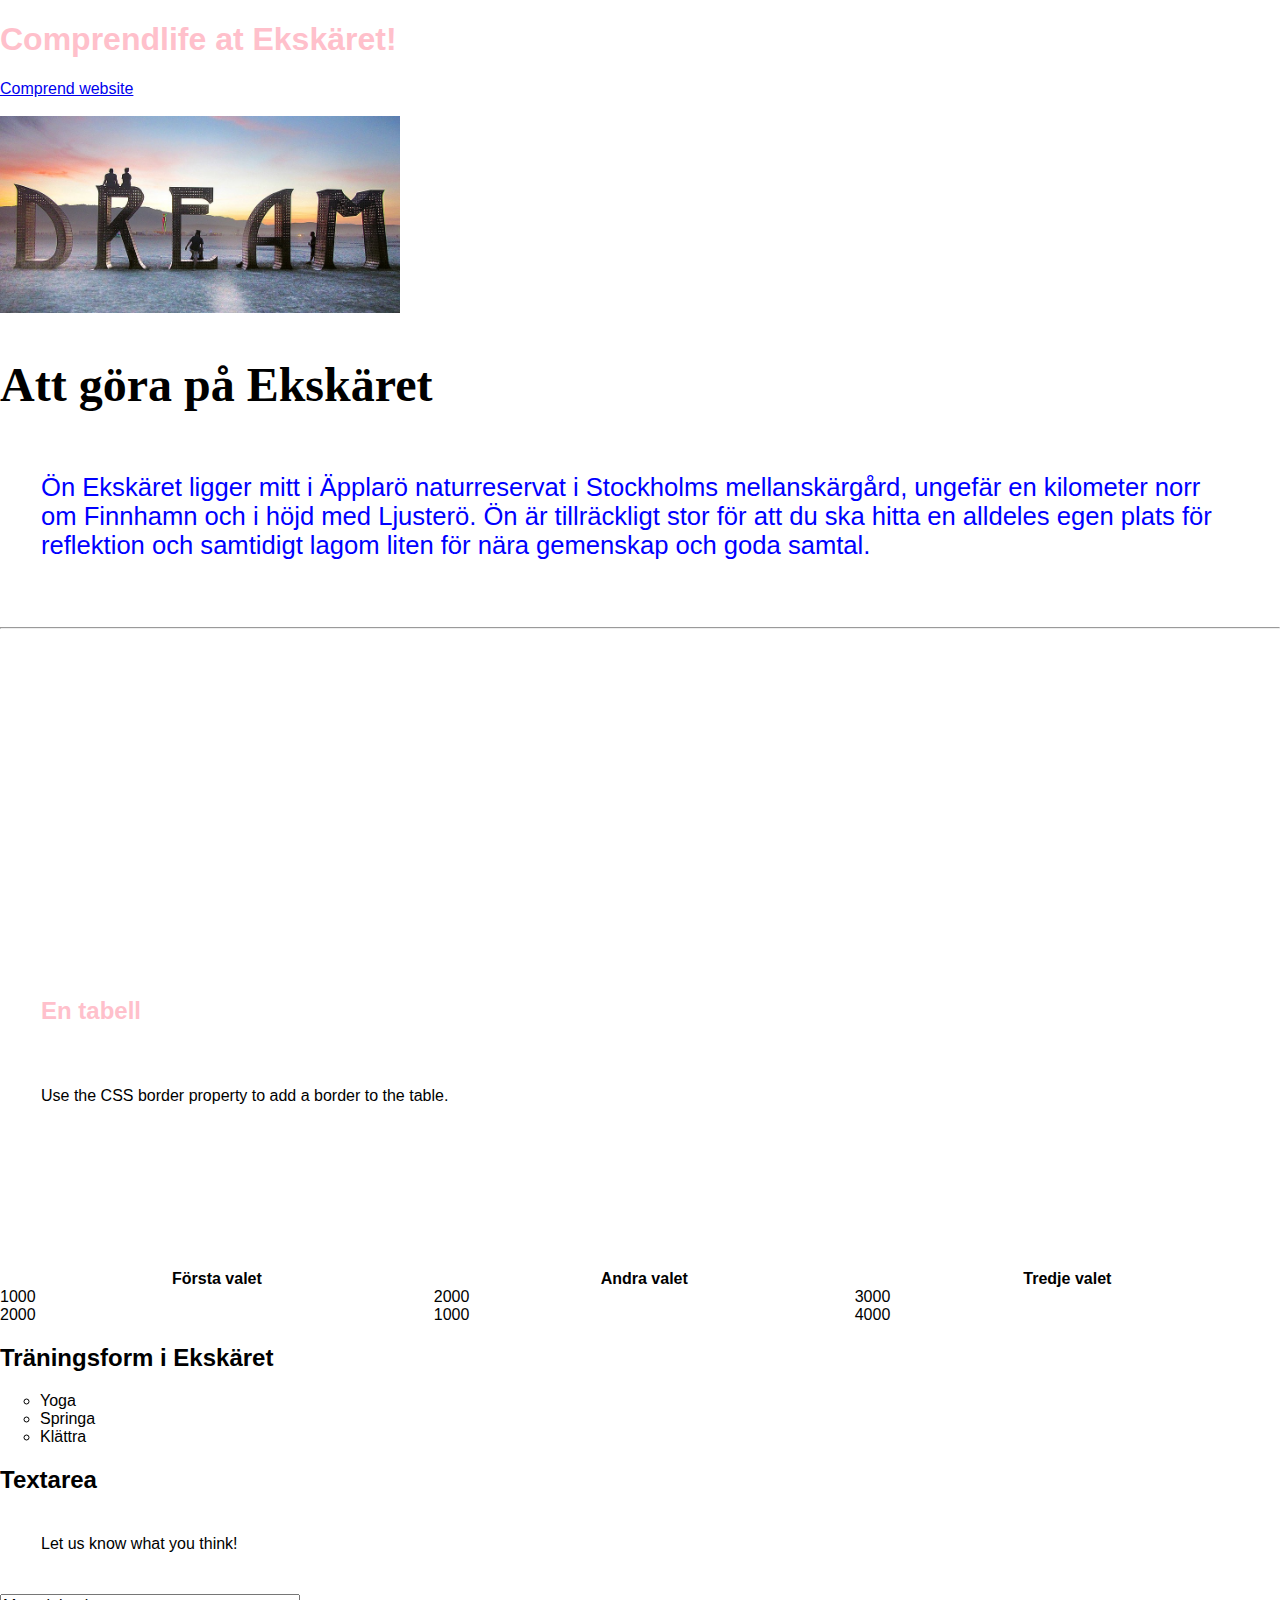
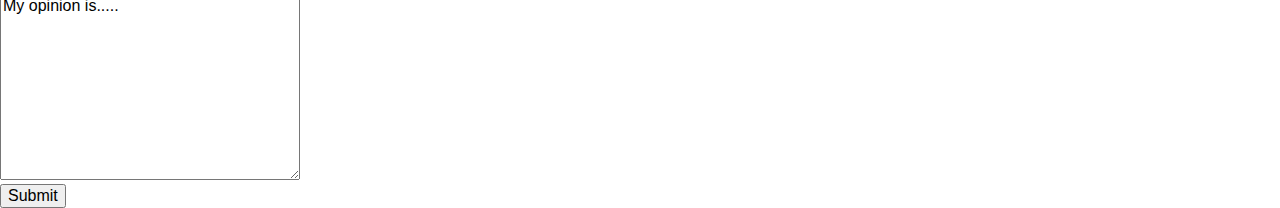
==== index.html @ ac06340a "hamster" ====
<!DOCTYPE html>
<html>
  <head>
    <meta charset="UTF-8">
    <!-- Enables the use of media querys -->
    <meta name="viewport" content="width=device-width, initial-scale=1">
    <!-- Style sheet from pure css to make styling easier -->
    <link rel="stylesheet" type="text/css" href="pure.css">
    <!-- Style sheet for your custom styles -->
    <link rel="stylesheet" type="text/css" href="styles.css">
    <title>Comprend code camp</title>
  </head>
  <body>
    <h1>Comprendlife at Ekskäret!</h1>
    <a href="https://www.comprend.com">Comprend website</a><br><br>
    <img class="littlehamster" src="./img/bild1.jpeg" alt="Dream"/>

    <h2 style="font-size:300%; font-family:verdana";>Att göra på Ekskäret</h2>
<p style="font-size:160%; color:blue";>Ön Ekskäret ligger mitt i Äpplarö naturreservat i Stockholms mellanskärgård, ungefär en kilometer norr om Finnhamn och i höjd med Ljusterö. Ön är tillräckligt stor för att du ska hitta en alldeles egen plats för reflektion och samtidigt lagom liten för nära gemenskap och goda samtal.</p>
<br>
<hr>
<iframe width="560" height="315" src="https://www.youtube.com/embed/zcGOoDThC1E?rel=0&amp;controls=0&amp;showinfo=0" frameborder="0" allow="autoplay; encrypted-media" allowfullscreen></iframe>
    <h2>
      <p class="pink">En tabell</p>
    </h2>
<p>Use the CSS border property to add a border to the table.</p>

<table style="width:100%">
  <tr>
    <p class="pink">
    <th>Första valet</th>
    <th>Andra valet</th>
    <th>Tredje valet</th>
  </p>
  </tr>
  <tr>
    <td>1000</td>
    <td>2000</td>
    <td>3000</td>
  </tr>
  <tr>
    <td>2000</td>
    <td>1000</td>
    <td>4000</td>
  </tr>

</table>
<h2>Träningsform i Ekskäret</h2>

<ul style="list-style-type:circle">
  <li>Yoga</li>
  <li>Springa</li>
  <li>Klättra</li>
</ul>

<h2>Textarea</h2>
<p>Let us know what you think!</p>

<form action="/action_page.php">
  <textarea name="message" rows="10" cols="30">My opinion is.....</textarea>
  <br>
  <input type="submit">
</form>
  </body>
</html>
---- pure.css ----
/*!
Pure v1.0.0
Copyright 2013 Yahoo!
Licensed under the BSD License.
https://github.com/yahoo/pure/blob/master/LICENSE.md
*/
/*!
normalize.css v^3.0 | MIT License | git.io/normalize
Copyright (c) Nicolas Gallagher and Jonathan Neal
*/
/*! normalize.css v3.0.3 | MIT License | github.com/necolas/normalize.css */

/**
 * 1. Set default font family to sans-serif.
 * 2. Prevent iOS and IE text size adjust after device orientation change,
 *    without disabling user zoom.
 */

html {
  font-family: sans-serif; /* 1 */
  -ms-text-size-adjust: 100%; /* 2 */
  -webkit-text-size-adjust: 100%; /* 2 */
}

/**
 * Remove default margin.
 */

body {
  margin: 0;
}
p {
  margin: 20px;
  padding: 20px;
  border: 1px solid #fff;
}
/* HTML5 display definitions
   ========================================================================== */

/**
 * Correct `block` display not defined for any HTML5 element in IE 8/9.
 * Correct `block` display not defined for `details` or `summary` in IE 10/11
 * and Firefox.
 * Correct `block` display not defined for `main` in IE 11.
 */

article,
aside,
details,
figcaption,
figure,
footer,
header,
hgroup,
main,
menu,
nav,
section,
summary {
  display: block;
}

/**
 * 1. Correct `inline-block` display not defined in IE 8/9.
 * 2. Normalize vertical alignment of `progress` in Chrome, Firefox, and Opera.
 */

audio,
canvas,
progress,
video {
  display: inline-block; /* 1 */
  vertical-align: baseline; /* 2 */
}

/**
 * Prevent modern browsers from displaying `audio` without controls.
 * Remove excess height in iOS 5 devices.
 */

audio:not([controls]) {
  display: none;
  height: 0;
}

/**
 * Address `[hidden]` styling not present in IE 8/9/10.
 * Hide the `template` element in IE 8/9/10/11, Safari, and Firefox < 22.
 */

[hidden],
template {
  display: none;
}

/* Links
   ========================================================================== */

/**
 * Remove the gray background color from active links in IE 10.
 */

a {
  background-color: transparent;
}

/**
 * Improve readability of focused elements when they are also in an
 * active/hover state.
 */

a:active,
a:hover {
  outline: 0;
}

/* Text-level semantics
   ========================================================================== */

/**
 * Address styling not present in IE 8/9/10/11, Safari, and Chrome.
 */

abbr[title] {
  border-bottom: 1px dotted;
}

/**
 * Address style set to `bolder` in Firefox 4+, Safari, and Chrome.
 */

b,
strong {
  font-weight: bold;
}

/**
 * Address styling not present in Safari and Chrome.
 */

dfn {
  font-style: italic;
}

/**
 * Address variable `h1` font-size and margin within `section` and `article`
 * contexts in Firefox 4+, Safari, and Chrome.
 */

h1 {
  font-size: 2em;
  margin: 0.67em 0;
}

/**
 * Address styling not present in IE 8/9.
 */

mark {
  background: #ff0;
  color: #000;
}

/**
 * Address inconsistent and variable font size in all browsers.
 */

small {
  font-size: 80%;
}

/**
 * Prevent `sub` and `sup` affecting `line-height` in all browsers.
 */

sub,
sup {
  font-size: 75%;
  line-height: 0;
  position: relative;
  vertical-align: baseline;
}

sup {
  top: -0.5em;
}

sub {
  bottom: -0.25em;
}

/* Embedded content
   ========================================================================== */

/**
 * Remove border when inside `a` element in IE 8/9/10.
 */

img {
  border: 0;
}

/**
 * Correct overflow not hidden in IE 9/10/11.
 */

svg:not(:root) {
  overflow: hidden;
}

/* Grouping content
   ========================================================================== */

/**
 * Address margin not present in IE 8/9 and Safari.
 */

figure {
  margin: 1em 40px;
}

/**
 * Address differences between Firefox and other browsers.
 */

hr {
  box-sizing: content-box;
  height: 0;
}

/**
 * Contain overflow in all browsers.
 */

pre {
  overflow: auto;
}

/**
 * Address odd `em`-unit font size rendering in all browsers.
 */

code,
kbd,
pre,
samp {
  font-family: monospace, monospace;
  font-size: 1em;
}

/* Forms
   ========================================================================== */

/**
 * Known limitation: by default, Chrome and Safari on OS X allow very limited
 * styling of `select`, unless a `border` property is set.
 */

/**
 * 1. Correct color not being inherited.
 *    Known issue: affects color of disabled elements.
 * 2. Correct font properties not being inherited.
 * 3. Address margins set differently in Firefox 4+, Safari, and Chrome.
 */

button,
input,
optgroup,
select,
textarea {
  color: inherit; /* 1 */
  font: inherit; /* 2 */
  margin: 0; /* 3 */
}

/**
 * Address `overflow` set to `hidden` in IE 8/9/10/11.
 */

button {
  overflow: visible;
}

/**
 * Address inconsistent `text-transform` inheritance for `button` and `select`.
 * All other form control elements do not inherit `text-transform` values.
 * Correct `button` style inheritance in Firefox, IE 8/9/10/11, and Opera.
 * Correct `select` style inheritance in Firefox.
 */

button,
select {
  text-transform: none;
}

/**
 * 1. Avoid the WebKit bug in Android 4.0.* where (2) destroys native `audio`
 *    and `video` controls.
 * 2. Correct inability to style clickable `input` types in iOS.
 * 3. Improve usability and consistency of cursor style between image-type
 *    `input` and others.
 */

button,
html input[type="button"], /* 1 */
input[type="reset"],
input[type="submit"] {
  -webkit-appearance: button; /* 2 */
  cursor: pointer; /* 3 */
}

/**
 * Re-set default cursor for disabled elements.
 */

button[disabled],
html input[disabled] {
  cursor: default;
}

/**
 * Remove inner padding and border in Firefox 4+.
 */

button::-moz-focus-inner,
input::-moz-focus-inner {
  border: 0;
  padding: 0;
}

/**
 * Address Firefox 4+ setting `line-height` on `input` using `!important` in
 * the UA stylesheet.
 */

input {
  line-height: normal;
}

/**
 * It's recommended that you don't attempt to style these elements.
 * Firefox's implementation doesn't respect box-sizing, padding, or width.
 *
 * 1. Address box sizing set to `content-box` in IE 8/9/10.
 * 2. Remove excess padding in IE 8/9/10.
 */

input[type="checkbox"],
input[type="radio"] {
  box-sizing: border-box; /* 1 */
  padding: 0; /* 2 */
}

/**
 * Fix the cursor style for Chrome's increment/decrement buttons. For certain
 * `font-size` values of the `input`, it causes the cursor style of the
 * decrement button to change from `default` to `text`.
 */

input[type="number"]::-webkit-inner-spin-button,
input[type="number"]::-webkit-outer-spin-button {
  height: auto;
}

/**
 * 1. Address `appearance` set to `searchfield` in Safari and Chrome.
 * 2. Address `box-sizing` set to `border-box` in Safari and Chrome.
 */

input[type="search"] {
  -webkit-appearance: textfield; /* 1 */
  box-sizing: content-box; /* 2 */
}

/**
 * Remove inner padding and search cancel button in Safari and Chrome on OS X.
 * Safari (but not Chrome) clips the cancel button when the search input has
 * padding (and `textfield` appearance).
 */

input[type="search"]::-webkit-search-cancel-button,
input[type="search"]::-webkit-search-decoration {
  -webkit-appearance: none;
}

/**
 * Define consistent border, margin, and padding.
 */

fieldset {
  border: 1px solid #c0c0c0;
  margin: 0 2px;
  padding: 0.35em 0.625em 0.75em;
}

/**
 * 1. Correct `color` not being inherited in IE 8/9/10/11.
 * 2. Remove padding so people aren't caught out if they zero out fieldsets.
 */

legend {
  border: 0; /* 1 */
  padding: 0; /* 2 */
}

/**
 * Remove default vertical scrollbar in IE 8/9/10/11.
 */

textarea {
  overflow: auto;
}

/**
 * Don't inherit the `font-weight` (applied by a rule above).
 * NOTE: the default cannot safely be changed in Chrome and Safari on OS X.
 */

optgroup {
  font-weight: bold;
}

/* Tables
   ========================================================================== */

/**
 * Remove most spacing between table cells.
 */

table {
  border-collapse: collapse;
  border-spacing: 0;
}

td,
th {
  padding: 0;
}

/*csslint important:false*/

/* ==========================================================================
   Pure Base Extras
   ========================================================================== */

/**
 * Extra rules that Pure adds on top of Normalize.css
 */

/**
 * Always hide an element when it has the `hidden` HTML attribute.
 */

.hidden,
[hidden] {
    display: none !important;
}

/**
 * Add this class to an image to make it fit within it's fluid parent wrapper while maintaining
 * aspect ratio.
 */
.pure-img {
    max-width: 100%;
    height: auto;
    display: block;
}

/*csslint regex-selectors:false, known-properties:false, duplicate-properties:false*/

.pure-g {
    letter-spacing: -0.31em; /* Webkit: collapse white-space between units */
    *letter-spacing: normal; /* reset IE < 8 */
    *word-spacing: -0.43em; /* IE < 8: collapse white-space between units */
    text-rendering: optimizespeed; /* Webkit: fixes text-rendering: optimizeLegibility */

    /*
    Sets the font stack to fonts known to work properly with the above letter
    and word spacings. See: https://github.com/yahoo/pure/issues/41/

    The following font stack makes Pure Grids work on all known environments.

    * FreeSans: Ships with many Linux distros, including Ubuntu

    * Arimo: Ships with Chrome OS. Arimo has to be defined before Helvetica and
      Arial to get picked up by the browser, even though neither is available
      in Chrome OS.

    * Droid Sans: Ships with all versions of Android.

    * Helvetica, Arial, sans-serif: Common font stack on OS X and Windows.
    */
    font-family: FreeSans, Arimo, "Droid Sans", Helvetica, Arial, sans-serif;

    /* Use flexbox when possible to avoid `letter-spacing` side-effects. */
    display: -webkit-box;
    display: -webkit-flex;
    display: -ms-flexbox;
    display: flex;
    -webkit-flex-flow: row wrap;
        -ms-flex-flow: row wrap;
            flex-flow: row wrap;

    /* Prevents distributing space between rows */
    -webkit-align-content: flex-start;
        -ms-flex-line-pack: start;
            align-content: flex-start;
}

/* IE10 display: -ms-flexbox (and display: flex in IE 11) does not work inside a table; fall back to block and rely on font hack */
@media all and (-ms-high-contrast: none), (-ms-high-contrast: active) {
	table .pure-g {
		display: block;
	}
}

/* Opera as of 12 on Windows needs word-spacing.
   The ".opera-only" selector is used to prevent actual prefocus styling
   and is not required in markup.
*/
.opera-only :-o-prefocus,
.pure-g {
    word-spacing: -0.43em;
}

.pure-u {
    display: inline-block;
    *display: inline; /* IE < 8: fake inline-block */
    zoom: 1;
    letter-spacing: normal;
    word-spacing: normal;
    vertical-align: top;
    text-rendering: auto;
}

/*
Resets the font family back to the OS/browser's default sans-serif font,
this the same font stack that Normalize.css sets for the `body`.
*/
.pure-g [class *= "pure-u"] {
    font-family: sans-serif;
}

.pure-u-1,
.pure-u-1-1,
.pure-u-1-2,
.pure-u-1-3,
.pure-u-2-3,
.pure-u-1-4,
.pure-u-3-4,
.pure-u-1-5,
.pure-u-2-5,
.pure-u-3-5,
.pure-u-4-5,
.pure-u-5-5,
.pure-u-1-6,
.pure-u-5-6,
.pure-u-1-8,
.pure-u-3-8,
.pure-u-5-8,
.pure-u-7-8,
.pure-u-1-12,
.pure-u-5-12,
.pure-u-7-12,
.pure-u-11-12,
.pure-u-1-24,
.pure-u-2-24,
.pure-u-3-24,
.pure-u-4-24,
.pure-u-5-24,
.pure-u-6-24,
.pure-u-7-24,
.pure-u-8-24,
.pure-u-9-24,
.pure-u-10-24,
.pure-u-11-24,
.pure-u-12-24,
.pure-u-13-24,
.pure-u-14-24,
.pure-u-15-24,
.pure-u-16-24,
.pure-u-17-24,
.pure-u-18-24,
.pure-u-19-24,
.pure-u-20-24,
.pure-u-21-24,
.pure-u-22-24,
.pure-u-23-24,
.pure-u-24-24 {
    display: inline-block;
    *display: inline;
    zoom: 1;
    letter-spacing: normal;
    word-spacing: normal;
    vertical-align: top;
    text-rendering: auto;
}

.pure-u-1-24 {
    width: 4.1667%;
    *width: 4.1357%;
}

.pure-u-1-12,
.pure-u-2-24 {
    width: 8.3333%;
    *width: 8.3023%;
}

.pure-u-1-8,
.pure-u-3-24 {
    width: 12.5000%;
    *width: 12.4690%;
}

.pure-u-1-6,
.pure-u-4-24 {
    width: 16.6667%;
    *width: 16.6357%;
}

.pure-u-1-5 {
    width: 20%;
    *width: 19.9690%;
}

.pure-u-5-24 {
    width: 20.8333%;
    *width: 20.8023%;
}

.pure-u-1-4,
.pure-u-6-24 {
    width: 25%;
    *width: 24.9690%;
}

.pure-u-7-24 {
    width: 29.1667%;
    *width: 29.1357%;
}

.pure-u-1-3,
.pure-u-8-24 {
    width: 33.3333%;
    *width: 33.3023%;
}

.pure-u-3-8,
.pure-u-9-24 {
    width: 37.5000%;
    *width: 37.4690%;
}

.pure-u-2-5 {
    width: 40%;
    *width: 39.9690%;
}

.pure-u-5-12,
.pure-u-10-24 {
    width: 41.6667%;
    *width: 41.6357%;
}

.pure-u-11-24 {
    width: 45.8333%;
    *width: 45.8023%;
}

.pure-u-1-2,
.pure-u-12-24 {
    width: 50%;
    *width: 49.9690%;
}

.pure-u-13-24 {
    width: 54.1667%;
    *width: 54.1357%;
}

.pure-u-7-12,
.pure-u-14-24 {
    width: 58.3333%;
    *width: 58.3023%;
}

.pure-u-3-5 {
    width: 60%;
    *width: 59.9690%;
}

.pure-u-5-8,
.pure-u-15-24 {
    width: 62.5000%;
    *width: 62.4690%;
}

.pure-u-2-3,
.pure-u-16-24 {
    width: 66.6667%;
    *width: 66.6357%;
}

.pure-u-17-24 {
    width: 70.8333%;
    *width: 70.8023%;
}

.pure-u-3-4,
.pure-u-18-24 {
    width: 75%;
    *width: 74.9690%;
}

.pure-u-19-24 {
    width: 79.1667%;
    *width: 79.1357%;
}

.pure-u-4-5 {
    width: 80%;
    *width: 79.9690%;
}

.pure-u-5-6,
.pure-u-20-24 {
    width: 83.3333%;
    *width: 83.3023%;
}

.pure-u-7-8,
.pure-u-21-24 {
    width: 87.5000%;
    *width: 87.4690%;
}

.pure-u-11-12,
.pure-u-22-24 {
    width: 91.6667%;
    *width: 91.6357%;
}

.pure-u-23-24 {
    width: 95.8333%;
    *width: 95.8023%;
}

.pure-u-1,
.pure-u-1-1,
.pure-u-5-5,
.pure-u-24-24 {
    width: 100%;
}
.pure-button {
    /* Structure */
    display: inline-block;
    zoom: 1;
    line-height: normal;
    white-space: nowrap;
    vertical-align: middle;
    text-align: center;
    cursor: pointer;
    -webkit-user-drag: none;
    -webkit-user-select: none;
       -moz-user-select: none;
        -ms-user-select: none;
            user-select: none;
    box-sizing: border-box;
}

/* Firefox: Get rid of the inner focus border */
.pure-button::-moz-focus-inner {
    padding: 0;
    border: 0;
}

/* Inherit .pure-g styles */
.pure-button-group {
    letter-spacing: -0.31em; /* Webkit: collapse white-space between units */
    *letter-spacing: normal; /* reset IE < 8 */
    *word-spacing: -0.43em; /* IE < 8: collapse white-space between units */
    text-rendering: optimizespeed; /* Webkit: fixes text-rendering: optimizeLegibility */
}

.opera-only :-o-prefocus,
.pure-button-group {
    word-spacing: -0.43em;
}

.pure-button-group .pure-button {
    letter-spacing: normal;
    word-spacing: normal;
    vertical-align: top;
    text-rendering: auto;
}

/*csslint outline-none:false*/

.pure-button {
    font-family: inherit;
    font-size: 100%;
    padding: 0.5em 1em;
    color: #444; /* rgba not supported (IE 8) */
    color: rgba(0, 0, 0, 0.80); /* rgba supported */
    border: 1px solid #999;  /*IE 6/7/8*/
    border: none rgba(0, 0, 0, 0);  /*IE9 + everything else*/
    background-color: #E6E6E6;
    text-decoration: none;
    border-radius: 2px;
}

.pure-button-hover,
.pure-button:hover,
.pure-button:focus {
    /* csslint ignore:start */
    filter: alpha(opacity=90);
    /* csslint ignore:end */
    background-image: -webkit-linear-gradient(transparent, rgba(0,0,0, 0.05) 40%, rgba(0,0,0, 0.10));
    background-image: linear-gradient(transparent, rgba(0,0,0, 0.05) 40%, rgba(0,0,0, 0.10));
}
.pure-button:focus {
    outline: 0;
}
.pure-button-active,
.pure-button:active {
    box-shadow: 0 0 0 1px rgba(0,0,0, 0.15) inset, 0 0 6px rgba(0,0,0, 0.20) inset;
    border-color: #000\9;
}

.pure-button[disabled],
.pure-button-disabled,
.pure-button-disabled:hover,
.pure-button-disabled:focus,
.pure-button-disabled:active {
    border: none;
    background-image: none;
    /* csslint ignore:start */
    filter: alpha(opacity=40);
    /* csslint ignore:end */
    opacity: 0.40;
    cursor: not-allowed;
    box-shadow: none;
    pointer-events: none;
}

.pure-button-hidden {
    display: none;
}

.pure-button-primary,
.pure-button-selected,
a.pure-button-primary,
a.pure-button-selected {
    background-color: rgb(0, 120, 231);
    color: #fff;
}

/* Button Groups */
.pure-button-group .pure-button {
    margin: 0;
    border-radius: 0;
    border-right: 1px solid #111;  /* fallback color for rgba() for IE7/8 */
    border-right: 1px solid rgba(0, 0, 0, 0.2);

}

.pure-button-group .pure-button:first-child {
    border-top-left-radius: 2px;
    border-bottom-left-radius: 2px;
}
.pure-button-group .pure-button:last-child {
    border-top-right-radius: 2px;
    border-bottom-right-radius: 2px;
    border-right: none;
}

/*csslint box-model:false*/
/*
Box-model set to false because we're setting a height on select elements, which
also have border and padding. This is done because some browsers don't render
the padding. We explicitly set the box-model for select elements to border-box,
so we can ignore the csslint warning.
*/

.pure-form input[type="text"],
.pure-form input[type="password"],
.pure-form input[type="email"],
.pure-form input[type="url"],
.pure-form input[type="date"],
.pure-form input[type="month"],
.pure-form input[type="time"],
.pure-form input[type="datetime"],
.pure-form input[type="datetime-local"],
.pure-form input[type="week"],
.pure-form input[type="number"],
.pure-form input[type="search"],
.pure-form input[type="tel"],
.pure-form input[type="color"],
.pure-form select,
.pure-form textarea {
    padding: 0.5em 0.6em;
    display: inline-block;
    border: 1px solid #ccc;
    box-shadow: inset 0 1px 3px #ddd;
    border-radius: 4px;
    vertical-align: middle;
    box-sizing: border-box;
}

/*
Need to separate out the :not() selector from the rest of the CSS 2.1 selectors
since IE8 won't execute CSS that contains a CSS3 selector.
*/
.pure-form input:not([type]) {
    padding: 0.5em 0.6em;
    display: inline-block;
    border: 1px solid #ccc;
    box-shadow: inset 0 1px 3px #ddd;
    border-radius: 4px;
    box-sizing: border-box;
}


/* Chrome (as of v.32/34 on OS X) needs additional room for color to display. */
/* May be able to remove this tweak as color inputs become more standardized across browsers. */
.pure-form input[type="color"] {
    padding: 0.2em 0.5em;
}


.pure-form input[type="text"]:focus,
.pure-form input[type="password"]:focus,
.pure-form input[type="email"]:focus,
.pure-form input[type="url"]:focus,
.pure-form input[type="date"]:focus,
.pure-form input[type="month"]:focus,
.pure-form input[type="time"]:focus,
.pure-form input[type="datetime"]:focus,
.pure-form input[type="datetime-local"]:focus,
.pure-form input[type="week"]:focus,
.pure-form input[type="number"]:focus,
.pure-form input[type="search"]:focus,
.pure-form input[type="tel"]:focus,
.pure-form input[type="color"]:focus,
.pure-form select:focus,
.pure-form textarea:focus {
    outline: 0;
    border-color: #129FEA;
}

/*
Need to separate out the :not() selector from the rest of the CSS 2.1 selectors
since IE8 won't execute CSS that contains a CSS3 selector.
*/
.pure-form input:not([type]):focus {
    outline: 0;
    border-color: #129FEA;
}

.pure-form input[type="file"]:focus,
.pure-form input[type="radio"]:focus,
.pure-form input[type="checkbox"]:focus {
    outline: thin solid #129FEA;
    outline: 1px auto #129FEA;
}
.pure-form .pure-checkbox,
.pure-form .pure-radio {
    margin: 0.5em 0;
    display: block;
}

.pure-form input[type="text"][disabled],
.pure-form input[type="password"][disabled],
.pure-form input[type="email"][disabled],
.pure-form input[type="url"][disabled],
.pure-form input[type="date"][disabled],
.pure-form input[type="month"][disabled],
.pure-form input[type="time"][disabled],
.pure-form input[type="datetime"][disabled],
.pure-form input[type="datetime-local"][disabled],
.pure-form input[type="week"][disabled],
.pure-form input[type="number"][disabled],
.pure-form input[type="search"][disabled],
.pure-form input[type="tel"][disabled],
.pure-form input[type="color"][disabled],
.pure-form select[disabled],
.pure-form textarea[disabled] {
    cursor: not-allowed;
    background-color: #eaeded;
    color: #cad2d3;
}

/*
Need to separate out the :not() selector from the rest of the CSS 2.1 selectors
since IE8 won't execute CSS that contains a CSS3 selector.
*/
.pure-form input:not([type])[disabled] {
    cursor: not-allowed;
    background-color: #eaeded;
    color: #cad2d3;
}
.pure-form input[readonly],
.pure-form select[readonly],
.pure-form textarea[readonly] {
    background-color: #eee; /* menu hover bg color */
    color: #777; /* menu text color */
    border-color: #ccc;
}

.pure-form input:focus:invalid,
.pure-form textarea:focus:invalid,
.pure-form select:focus:invalid {
    color: #b94a48;
    border-color: #e9322d;
}
.pure-form input[type="file"]:focus:invalid:focus,
.pure-form input[type="radio"]:focus:invalid:focus,
.pure-form input[type="checkbox"]:focus:invalid:focus {
    outline-color: #e9322d;
}
.pure-form select {
    /* Normalizes the height; padding is not sufficient. */
    height: 2.25em;
    border: 1px solid #ccc;
    background-color: white;
}
.pure-form select[multiple] {
    height: auto;
}
.pure-form label {
    margin: 0.5em 0 0.2em;
}
.pure-form fieldset {
    margin: 0;
    padding: 0.35em 0 0.75em;
    border: 0;
}
.pure-form legend {
    display: block;
    width: 100%;
    padding: 0.3em 0;
    margin-bottom: 0.3em;
    color: #333;
    border-bottom: 1px solid #e5e5e5;
}

.pure-form-stacked input[type="text"],
.pure-form-stacked input[type="password"],
.pure-form-stacked input[type="email"],
.pure-form-stacked input[type="url"],
.pure-form-stacked input[type="date"],
.pure-form-stacked input[type="month"],
.pure-form-stacked input[type="time"],
.pure-form-stacked input[type="datetime"],
.pure-form-stacked input[type="datetime-local"],
.pure-form-stacked input[type="week"],
.pure-form-stacked input[type="number"],
.pure-form-stacked input[type="search"],
.pure-form-stacked input[type="tel"],
.pure-form-stacked input[type="color"],
.pure-form-stacked input[type="file"],
.pure-form-stacked select,
.pure-form-stacked label,
.pure-form-stacked textarea {
    display: block;
    margin: 0.25em 0;
}

/*
Need to separate out the :not() selector from the rest of the CSS 2.1 selectors
since IE8 won't execute CSS that contains a CSS3 selector.
*/
.pure-form-stacked input:not([type]) {
    display: block;
    margin: 0.25em 0;
}
.pure-form-aligned input,
.pure-form-aligned textarea,
.pure-form-aligned select,
/* NOTE: pure-help-inline is deprecated. Use .pure-form-message-inline instead. */
.pure-form-aligned .pure-help-inline,
.pure-form-message-inline {
    display: inline-block;
    *display: inline;
    *zoom: 1;
    vertical-align: middle;
}
.pure-form-aligned textarea {
    vertical-align: top;
}

/* Aligned Forms */
.pure-form-aligned .pure-control-group {
    margin-bottom: 0.5em;
}
.pure-form-aligned .pure-control-group label {
    text-align: right;
    display: inline-block;
    vertical-align: middle;
    width: 10em;
    margin: 0 1em 0 0;
}
.pure-form-aligned .pure-controls {
    margin: 1.5em 0 0 11em;
}

/* Rounded Inputs */
.pure-form input.pure-input-rounded,
.pure-form .pure-input-rounded {
    border-radius: 2em;
    padding: 0.5em 1em;
}

/* Grouped Inputs */
.pure-form .pure-group fieldset {
    margin-bottom: 10px;
}
.pure-form .pure-group input,
.pure-form .pure-group textarea {
    display: block;
    padding: 10px;
    margin: 0 0 -1px;
    border-radius: 0;
    position: relative;
    top: -1px;
}
.pure-form .pure-group input:focus,
.pure-form .pure-group textarea:focus {
    z-index: 3;
}
.pure-form .pure-group input:first-child,
.pure-form .pure-group textarea:first-child {
    top: 1px;
    border-radius: 4px 4px 0 0;
    margin: 0;
}
.pure-form .pure-group input:first-child:last-child,
.pure-form .pure-group textarea:first-child:last-child {
    top: 1px;
    border-radius: 4px;
    margin: 0;
}
.pure-form .pure-group input:last-child,
.pure-form .pure-group textarea:last-child {
    top: -2px;
    border-radius: 0 0 4px 4px;
    margin: 0;
}
.pure-form .pure-group button {
    margin: 0.35em 0;
}

.pure-form .pure-input-1 {
    width: 100%;
}
.pure-form .pure-input-3-4 {
    width: 75%;
}
.pure-form .pure-input-2-3 {
    width: 66%;
}
.pure-form .pure-input-1-2 {
    width: 50%;
}
.pure-form .pure-input-1-3 {
    width: 33%;
}
.pure-form .pure-input-1-4 {
    width: 25%;
}

/* Inline help for forms */
/* NOTE: pure-help-inline is deprecated. Use .pure-form-message-inline instead. */
.pure-form .pure-help-inline,
.pure-form-message-inline {
    display: inline-block;
    padding-left: 0.3em;
    color: #666;
    vertical-align: middle;
    font-size: 0.875em;
}

/* Block help for forms */
.pure-form-message {
    display: block;
    color: #666;
    font-size: 0.875em;
}

@media only screen and (max-width : 480px) {
    .pure-form button[type="submit"] {
        margin: 0.7em 0 0;
    }

    .pure-form input:not([type]),
    .pure-form input[type="text"],
    .pure-form input[type="password"],
    .pure-form input[type="email"],
    .pure-form input[type="url"],
    .pure-form input[type="date"],
    .pure-form input[type="month"],
    .pure-form input[type="time"],
    .pure-form input[type="datetime"],
    .pure-form input[type="datetime-local"],
    .pure-form input[type="week"],
    .pure-form input[type="number"],
    .pure-form input[type="search"],
    .pure-form input[type="tel"],
    .pure-form input[type="color"],
    .pure-form label {
        margin-bottom: 0.3em;
        display: block;
    }

    .pure-group input:not([type]),
    .pure-group input[type="text"],
    .pure-group input[type="password"],
    .pure-group input[type="email"],
    .pure-group input[type="url"],
    .pure-group input[type="date"],
    .pure-group input[type="month"],
    .pure-group input[type="time"],
    .pure-group input[type="datetime"],
    .pure-group input[type="datetime-local"],
    .pure-group input[type="week"],
    .pure-group input[type="number"],
    .pure-group input[type="search"],
    .pure-group input[type="tel"],
    .pure-group input[type="color"] {
        margin-bottom: 0;
    }

    .pure-form-aligned .pure-control-group label {
        margin-bottom: 0.3em;
        text-align: left;
        display: block;
        width: 100%;
    }

    .pure-form-aligned .pure-controls {
        margin: 1.5em 0 0 0;
    }

    /* NOTE: pure-help-inline is deprecated. Use .pure-form-message-inline instead. */
    .pure-form .pure-help-inline,
    .pure-form-message-inline,
    .pure-form-message {
        display: block;
        font-size: 0.75em;
        /* Increased bottom padding to make it group with its related input element. */
        padding: 0.2em 0 0.8em;
    }
}

/*csslint adjoining-classes: false, box-model:false*/
.pure-menu {
    box-sizing: border-box;
}

.pure-menu-fixed {
    position: fixed;
    left: 0;
    top: 0;
    z-index: 3;
}

.pure-menu-list,
.pure-menu-item {
    position: relative;
}

.pure-menu-list {
    list-style: none;
    margin: 0;
    padding: 0;
}

.pure-menu-item {
    padding: 0;
    margin: 0;
    height: 100%;
}

.pure-menu-link,
.pure-menu-heading {
    display: block;
    text-decoration: none;
    white-space: nowrap;
}

/* HORIZONTAL MENU */
.pure-menu-horizontal {
    width: 100%;
    white-space: nowrap;
}

.pure-menu-horizontal .pure-menu-list {
    display: inline-block;
}

/* Initial menus should be inline-block so that they are horizontal */
.pure-menu-horizontal .pure-menu-item,
.pure-menu-horizontal .pure-menu-heading,
.pure-menu-horizontal .pure-menu-separator {
    display: inline-block;
    *display: inline;
    zoom: 1;
    vertical-align: middle;
}

/* Submenus should still be display: block; */
.pure-menu-item .pure-menu-item {
    display: block;
}

.pure-menu-children {
    display: none;
    position: absolute;
    left: 100%;
    top: 0;
    margin: 0;
    padding: 0;
    z-index: 3;
}

.pure-menu-horizontal .pure-menu-children {
    left: 0;
    top: auto;
    width: inherit;
}

.pure-menu-allow-hover:hover > .pure-menu-children,
.pure-menu-active > .pure-menu-children {
    display: block;
    position: absolute;
}

/* Vertical Menus - show the dropdown arrow */
.pure-menu-has-children > .pure-menu-link:after {
    padding-left: 0.5em;
    content: "\25B8";
    font-size: small;
}

/* Horizontal Menus - show the dropdown arrow */
.pure-menu-horizontal .pure-menu-has-children > .pure-menu-link:after {
    content: "\25BE";
}

/* scrollable menus */
.pure-menu-scrollable {
    overflow-y: scroll;
    overflow-x: hidden;
}

.pure-menu-scrollable .pure-menu-list {
    display: block;
}

.pure-menu-horizontal.pure-menu-scrollable .pure-menu-list {
    display: inline-block;
}

.pure-menu-horizontal.pure-menu-scrollable {
    white-space: nowrap;
    overflow-y: hidden;
    overflow-x: auto;
    -ms-overflow-style: none;
    -webkit-overflow-scrolling: touch;
    /* a little extra padding for this style to allow for scrollbars */
    padding: .5em 0;
}

.pure-menu-horizontal.pure-menu-scrollable::-webkit-scrollbar {
    display: none;
}

/* misc default styling */

.pure-menu-separator,
.pure-menu-horizontal .pure-menu-children .pure-menu-separator {
    background-color: #ccc;
    height: 1px;
    margin: .3em 0;
}

.pure-menu-horizontal .pure-menu-separator {
    width: 1px;
    height: 1.3em;
    margin: 0 .3em ;
}

/* Need to reset the separator since submenu is vertical */
.pure-menu-horizontal .pure-menu-children .pure-menu-separator {
    display: block;
    width: auto;
}

.pure-menu-heading {
    text-transform: uppercase;
    color: #565d64;
}

.pure-menu-link {
    color: #777;
}

.pure-menu-children {
    background-color: #fff;
}

.pure-menu-link,
.pure-menu-disabled,
.pure-menu-heading {
    padding: .5em 1em;
}

.pure-menu-disabled {
    opacity: .5;
}

.pure-menu-disabled .pure-menu-link:hover {
    background-color: transparent;
}

.pure-menu-active > .pure-menu-link,
.pure-menu-link:hover,
.pure-menu-link:focus {
    background-color: #eee;
}

.pure-menu-selected .pure-menu-link,
.pure-menu-selected .pure-menu-link:visited {
    color: #000;
}

.pure-table {
    /* Remove spacing between table cells (from Normalize.css) */
    border-collapse: collapse;
    border-spacing: 0;
    empty-cells: show;
    border: 1px solid #cbcbcb;
}

.pure-table caption {
    color: #000;
    font: italic 85%/1 arial, sans-serif;
    padding: 1em 0;
    text-align: center;
}

.pure-table td,
.pure-table th {
    border-left: 1px solid #cbcbcb;/*  inner column border */
    border-width: 0 0 0 1px;
    font-size: inherit;
    margin: 0;
    overflow: visible; /*to make ths where the title is really long work*/
    padding: 0.5em 1em; /* cell padding */
}

/* Consider removing this next declaration block, as it causes problems when
there's a rowspan on the first cell. Case added to the tests. issue#432 */
.pure-table td:first-child,
.pure-table th:first-child {
    border-left-width: 0;
}

.pure-table thead {
    background-color: #e0e0e0;
    color: #000;
    text-align: left;
    vertical-align: bottom;
}

/*
striping:
   even - #fff (white)
   odd  - #f2f2f2 (light gray)
*/
.pure-table td {
    background-color: transparent;
}
.pure-table-odd td {
    background-color: #f2f2f2;
}

/* nth-child selector for modern browsers */
.pure-table-striped tr:nth-child(2n-1) td {
    background-color: #f2f2f2;
}

/* BORDERED TABLES */
.pure-table-bordered td {
    border-bottom: 1px solid #cbcbcb;
}
.pure-table-bordered tbody > tr:last-child > td {
    border-bottom-width: 0;
}


/* HORIZONTAL BORDERED TABLES */

.pure-table-horizontal td,
.pure-table-horizontal th {
    border-width: 0 0 1px 0;
    border-bottom: 1px solid #cbcbcb;
}
.pure-table-horizontal tbody > tr:last-child > td {
    border-bottom-width: 0;
}

/*!
Pure v1.0.0
Copyright 2013 Yahoo!
Licensed under the BSD License.
https://github.com/yahoo/pure/blob/master/LICENSE.md
*/
@media screen and (min-width: 35.5em) {
    .pure-u-sm-1,
    .pure-u-sm-1-1,
    .pure-u-sm-1-2,
    .pure-u-sm-1-3,
    .pure-u-sm-2-3,
    .pure-u-sm-1-4,
    .pure-u-sm-3-4,
    .pure-u-sm-1-5,
    .pure-u-sm-2-5,
    .pure-u-sm-3-5,
    .pure-u-sm-4-5,
    .pure-u-sm-5-5,
    .pure-u-sm-1-6,
    .pure-u-sm-5-6,
    .pure-u-sm-1-8,
    .pure-u-sm-3-8,
    .pure-u-sm-5-8,
    .pure-u-sm-7-8,
    .pure-u-sm-1-12,
    .pure-u-sm-5-12,
    .pure-u-sm-7-12,
    .pure-u-sm-11-12,
    .pure-u-sm-1-24,
    .pure-u-sm-2-24,
    .pure-u-sm-3-24,
    .pure-u-sm-4-24,
    .pure-u-sm-5-24,
    .pure-u-sm-6-24,
    .pure-u-sm-7-24,
    .pure-u-sm-8-24,
    .pure-u-sm-9-24,
    .pure-u-sm-10-24,
    .pure-u-sm-11-24,
    .pure-u-sm-12-24,
    .pure-u-sm-13-24,
    .pure-u-sm-14-24,
    .pure-u-sm-15-24,
    .pure-u-sm-16-24,
    .pure-u-sm-17-24,
    .pure-u-sm-18-24,
    .pure-u-sm-19-24,
    .pure-u-sm-20-24,
    .pure-u-sm-21-24,
    .pure-u-sm-22-24,
    .pure-u-sm-23-24,
    .pure-u-sm-24-24 {
        display: inline-block;
        *display: inline;
        zoom: 1;
        letter-spacing: normal;
        word-spacing: normal;
        vertical-align: top;
        text-rendering: auto;
    }

    .pure-u-sm-1-24 {
        width: 4.1667%;
        *width: 4.1357%;
    }

    .pure-u-sm-1-12,
    .pure-u-sm-2-24 {
        width: 8.3333%;
        *width: 8.3023%;
    }

    .pure-u-sm-1-8,
    .pure-u-sm-3-24 {
        width: 12.5000%;
        *width: 12.4690%;
    }

    .pure-u-sm-1-6,
    .pure-u-sm-4-24 {
        width: 16.6667%;
        *width: 16.6357%;
    }

    .pure-u-sm-1-5 {
        width: 20%;
        *width: 19.9690%;
    }

    .pure-u-sm-5-24 {
        width: 20.8333%;
        *width: 20.8023%;
    }

    .pure-u-sm-1-4,
    .pure-u-sm-6-24 {
        width: 25%;
        *width: 24.9690%;
    }

    .pure-u-sm-7-24 {
        width: 29.1667%;
        *width: 29.1357%;
    }

    .pure-u-sm-1-3,
    .pure-u-sm-8-24 {
        width: 33.3333%;
        *width: 33.3023%;
    }

    .pure-u-sm-3-8,
    .pure-u-sm-9-24 {
        width: 37.5000%;
        *width: 37.4690%;
    }

    .pure-u-sm-2-5 {
        width: 40%;
        *width: 39.9690%;
    }

    .pure-u-sm-5-12,
    .pure-u-sm-10-24 {
        width: 41.6667%;
        *width: 41.6357%;
    }

    .pure-u-sm-11-24 {
        width: 45.8333%;
        *width: 45.8023%;
    }

    .pure-u-sm-1-2,
    .pure-u-sm-12-24 {
        width: 50%;
        *width: 49.9690%;
    }

    .pure-u-sm-13-24 {
        width: 54.1667%;
        *width: 54.1357%;
    }

    .pure-u-sm-7-12,
    .pure-u-sm-14-24 {
        width: 58.3333%;
        *width: 58.3023%;
    }

    .pure-u-sm-3-5 {
        width: 60%;
        *width: 59.9690%;
    }

    .pure-u-sm-5-8,
    .pure-u-sm-15-24 {
        width: 62.5000%;
        *width: 62.4690%;
    }

    .pure-u-sm-2-3,
    .pure-u-sm-16-24 {
        width: 66.6667%;
        *width: 66.6357%;
    }

    .pure-u-sm-17-24 {
        width: 70.8333%;
        *width: 70.8023%;
    }

    .pure-u-sm-3-4,
    .pure-u-sm-18-24 {
        width: 75%;
        *width: 74.9690%;
    }

    .pure-u-sm-19-24 {
        width: 79.1667%;
        *width: 79.1357%;
    }

    .pure-u-sm-4-5 {
        width: 80%;
        *width: 79.9690%;
    }

    .pure-u-sm-5-6,
    .pure-u-sm-20-24 {
        width: 83.3333%;
        *width: 83.3023%;
    }

    .pure-u-sm-7-8,
    .pure-u-sm-21-24 {
        width: 87.5000%;
        *width: 87.4690%;
    }

    .pure-u-sm-11-12,
    .pure-u-sm-22-24 {
        width: 91.6667%;
        *width: 91.6357%;
    }

    .pure-u-sm-23-24 {
        width: 95.8333%;
        *width: 95.8023%;
    }

    .pure-u-sm-1,
    .pure-u-sm-1-1,
    .pure-u-sm-5-5,
    .pure-u-sm-24-24 {
        width: 100%;
    }
}

@media screen and (min-width: 48em) {
    .pure-u-md-1,
    .pure-u-md-1-1,
    .pure-u-md-1-2,
    .pure-u-md-1-3,
    .pure-u-md-2-3,
    .pure-u-md-1-4,
    .pure-u-md-3-4,
    .pure-u-md-1-5,
    .pure-u-md-2-5,
    .pure-u-md-3-5,
    .pure-u-md-4-5,
    .pure-u-md-5-5,
    .pure-u-md-1-6,
    .pure-u-md-5-6,
    .pure-u-md-1-8,
    .pure-u-md-3-8,
    .pure-u-md-5-8,
    .pure-u-md-7-8,
    .pure-u-md-1-12,
    .pure-u-md-5-12,
    .pure-u-md-7-12,
    .pure-u-md-11-12,
    .pure-u-md-1-24,
    .pure-u-md-2-24,
    .pure-u-md-3-24,
    .pure-u-md-4-24,
    .pure-u-md-5-24,
    .pure-u-md-6-24,
    .pure-u-md-7-24,
    .pure-u-md-8-24,
    .pure-u-md-9-24,
    .pure-u-md-10-24,
    .pure-u-md-11-24,
    .pure-u-md-12-24,
    .pure-u-md-13-24,
    .pure-u-md-14-24,
    .pure-u-md-15-24,
    .pure-u-md-16-24,
    .pure-u-md-17-24,
    .pure-u-md-18-24,
    .pure-u-md-19-24,
    .pure-u-md-20-24,
    .pure-u-md-21-24,
    .pure-u-md-22-24,
    .pure-u-md-23-24,
    .pure-u-md-24-24 {
        display: inline-block;
        *display: inline;
        zoom: 1;
        letter-spacing: normal;
        word-spacing: normal;
        vertical-align: top;
        text-rendering: auto;
    }

    .pure-u-md-1-24 {
        width: 4.1667%;
        *width: 4.1357%;
    }

    .pure-u-md-1-12,
    .pure-u-md-2-24 {
        width: 8.3333%;
        *width: 8.3023%;
    }

    .pure-u-md-1-8,
    .pure-u-md-3-24 {
        width: 12.5000%;
        *width: 12.4690%;
    }

    .pure-u-md-1-6,
    .pure-u-md-4-24 {
        width: 16.6667%;
        *width: 16.6357%;
    }

    .pure-u-md-1-5 {
        width: 20%;
        *width: 19.9690%;
    }

    .pure-u-md-5-24 {
        width: 20.8333%;
        *width: 20.8023%;
    }

    .pure-u-md-1-4,
    .pure-u-md-6-24 {
        width: 25%;
        *width: 24.9690%;
    }

    .pure-u-md-7-24 {
        width: 29.1667%;
        *width: 29.1357%;
    }

    .pure-u-md-1-3,
    .pure-u-md-8-24 {
        width: 33.3333%;
        *width: 33.3023%;
    }

    .pure-u-md-3-8,
    .pure-u-md-9-24 {
        width: 37.5000%;
        *width: 37.4690%;
    }

    .pure-u-md-2-5 {
        width: 40%;
        *width: 39.9690%;
    }

    .pure-u-md-5-12,
    .pure-u-md-10-24 {
        width: 41.6667%;
        *width: 41.6357%;
    }

    .pure-u-md-11-24 {
        width: 45.8333%;
        *width: 45.8023%;
    }

    .pure-u-md-1-2,
    .pure-u-md-12-24 {
        width: 50%;
        *width: 49.9690%;
    }

    .pure-u-md-13-24 {
        width: 54.1667%;
        *width: 54.1357%;
    }

    .pure-u-md-7-12,
    .pure-u-md-14-24 {
        width: 58.3333%;
        *width: 58.3023%;
    }

    .pure-u-md-3-5 {
        width: 60%;
        *width: 59.9690%;
    }

    .pure-u-md-5-8,
    .pure-u-md-15-24 {
        width: 62.5000%;
        *width: 62.4690%;
    }

    .pure-u-md-2-3,
    .pure-u-md-16-24 {
        width: 66.6667%;
        *width: 66.6357%;
    }

    .pure-u-md-17-24 {
        width: 70.8333%;
        *width: 70.8023%;
    }

    .pure-u-md-3-4,
    .pure-u-md-18-24 {
        width: 75%;
        *width: 74.9690%;
    }

    .pure-u-md-19-24 {
        width: 79.1667%;
        *width: 79.1357%;
    }

    .pure-u-md-4-5 {
        width: 80%;
        *width: 79.9690%;
    }

    .pure-u-md-5-6,
    .pure-u-md-20-24 {
        width: 83.3333%;
        *width: 83.3023%;
    }

    .pure-u-md-7-8,
    .pure-u-md-21-24 {
        width: 87.5000%;
        *width: 87.4690%;
    }

    .pure-u-md-11-12,
    .pure-u-md-22-24 {
        width: 91.6667%;
        *width: 91.6357%;
    }

    .pure-u-md-23-24 {
        width: 95.8333%;
        *width: 95.8023%;
    }

    .pure-u-md-1,
    .pure-u-md-1-1,
    .pure-u-md-5-5,
    .pure-u-md-24-24 {
        width: 100%;
    }
}

@media screen and (min-width: 64em) {
    .pure-u-lg-1,
    .pure-u-lg-1-1,
    .pure-u-lg-1-2,
    .pure-u-lg-1-3,
    .pure-u-lg-2-3,
    .pure-u-lg-1-4,
    .pure-u-lg-3-4,
    .pure-u-lg-1-5,
    .pure-u-lg-2-5,
    .pure-u-lg-3-5,
    .pure-u-lg-4-5,
    .pure-u-lg-5-5,
    .pure-u-lg-1-6,
    .pure-u-lg-5-6,
    .pure-u-lg-1-8,
    .pure-u-lg-3-8,
    .pure-u-lg-5-8,
    .pure-u-lg-7-8,
    .pure-u-lg-1-12,
    .pure-u-lg-5-12,
    .pure-u-lg-7-12,
    .pure-u-lg-11-12,
    .pure-u-lg-1-24,
    .pure-u-lg-2-24,
    .pure-u-lg-3-24,
    .pure-u-lg-4-24,
    .pure-u-lg-5-24,
    .pure-u-lg-6-24,
    .pure-u-lg-7-24,
    .pure-u-lg-8-24,
    .pure-u-lg-9-24,
    .pure-u-lg-10-24,
    .pure-u-lg-11-24,
    .pure-u-lg-12-24,
    .pure-u-lg-13-24,
    .pure-u-lg-14-24,
    .pure-u-lg-15-24,
    .pure-u-lg-16-24,
    .pure-u-lg-17-24,
    .pure-u-lg-18-24,
    .pure-u-lg-19-24,
    .pure-u-lg-20-24,
    .pure-u-lg-21-24,
    .pure-u-lg-22-24,
    .pure-u-lg-23-24,
    .pure-u-lg-24-24 {
        display: inline-block;
        *display: inline;
        zoom: 1;
        letter-spacing: normal;
        word-spacing: normal;
        vertical-align: top;
        text-rendering: auto;
    }

    .pure-u-lg-1-24 {
        width: 4.1667%;
        *width: 4.1357%;
    }

    .pure-u-lg-1-12,
    .pure-u-lg-2-24 {
        width: 8.3333%;
        *width: 8.3023%;
    }

    .pure-u-lg-1-8,
    .pure-u-lg-3-24 {
        width: 12.5000%;
        *width: 12.4690%;
    }

    .pure-u-lg-1-6,
    .pure-u-lg-4-24 {
        width: 16.6667%;
        *width: 16.6357%;
    }

    .pure-u-lg-1-5 {
        width: 20%;
        *width: 19.9690%;
    }

    .pure-u-lg-5-24 {
        width: 20.8333%;
        *width: 20.8023%;
    }

    .pure-u-lg-1-4,
    .pure-u-lg-6-24 {
        width: 25%;
        *width: 24.9690%;
    }

    .pure-u-lg-7-24 {
        width: 29.1667%;
        *width: 29.1357%;
    }

    .pure-u-lg-1-3,
    .pure-u-lg-8-24 {
        width: 33.3333%;
        *width: 33.3023%;
    }

    .pure-u-lg-3-8,
    .pure-u-lg-9-24 {
        width: 37.5000%;
        *width: 37.4690%;
    }

    .pure-u-lg-2-5 {
        width: 40%;
        *width: 39.9690%;
    }

    .pure-u-lg-5-12,
    .pure-u-lg-10-24 {
        width: 41.6667%;
        *width: 41.6357%;
    }

    .pure-u-lg-11-24 {
        width: 45.8333%;
        *width: 45.8023%;
    }

    .pure-u-lg-1-2,
    .pure-u-lg-12-24 {
        width: 50%;
        *width: 49.9690%;
    }

    .pure-u-lg-13-24 {
        width: 54.1667%;
        *width: 54.1357%;
    }

    .pure-u-lg-7-12,
    .pure-u-lg-14-24 {
        width: 58.3333%;
        *width: 58.3023%;
    }

    .pure-u-lg-3-5 {
        width: 60%;
        *width: 59.9690%;
    }

    .pure-u-lg-5-8,
    .pure-u-lg-15-24 {
        width: 62.5000%;
        *width: 62.4690%;
    }

    .pure-u-lg-2-3,
    .pure-u-lg-16-24 {
        width: 66.6667%;
        *width: 66.6357%;
    }

    .pure-u-lg-17-24 {
        width: 70.8333%;
        *width: 70.8023%;
    }

    .pure-u-lg-3-4,
    .pure-u-lg-18-24 {
        width: 75%;
        *width: 74.9690%;
    }

    .pure-u-lg-19-24 {
        width: 79.1667%;
        *width: 79.1357%;
    }

    .pure-u-lg-4-5 {
        width: 80%;
        *width: 79.9690%;
    }

    .pure-u-lg-5-6,
    .pure-u-lg-20-24 {
        width: 83.3333%;
        *width: 83.3023%;
    }

    .pure-u-lg-7-8,
    .pure-u-lg-21-24 {
        width: 87.5000%;
        *width: 87.4690%;
    }

    .pure-u-lg-11-12,
    .pure-u-lg-22-24 {
        width: 91.6667%;
        *width: 91.6357%;
    }

    .pure-u-lg-23-24 {
        width: 95.8333%;
        *width: 95.8023%;
    }

    .pure-u-lg-1,
    .pure-u-lg-1-1,
    .pure-u-lg-5-5,
    .pure-u-lg-24-24 {
        width: 100%;
    }
}

@media screen and (min-width: 80em) {
    .pure-u-xl-1,
    .pure-u-xl-1-1,
    .pure-u-xl-1-2,
    .pure-u-xl-1-3,
    .pure-u-xl-2-3,
    .pure-u-xl-1-4,
    .pure-u-xl-3-4,
    .pure-u-xl-1-5,
    .pure-u-xl-2-5,
    .pure-u-xl-3-5,
    .pure-u-xl-4-5,
    .pure-u-xl-5-5,
    .pure-u-xl-1-6,
    .pure-u-xl-5-6,
    .pure-u-xl-1-8,
    .pure-u-xl-3-8,
    .pure-u-xl-5-8,
    .pure-u-xl-7-8,
    .pure-u-xl-1-12,
    .pure-u-xl-5-12,
    .pure-u-xl-7-12,
    .pure-u-xl-11-12,
    .pure-u-xl-1-24,
    .pure-u-xl-2-24,
    .pure-u-xl-3-24,
    .pure-u-xl-4-24,
    .pure-u-xl-5-24,
    .pure-u-xl-6-24,
    .pure-u-xl-7-24,
    .pure-u-xl-8-24,
    .pure-u-xl-9-24,
    .pure-u-xl-10-24,
    .pure-u-xl-11-24,
    .pure-u-xl-12-24,
    .pure-u-xl-13-24,
    .pure-u-xl-14-24,
    .pure-u-xl-15-24,
    .pure-u-xl-16-24,
    .pure-u-xl-17-24,
    .pure-u-xl-18-24,
    .pure-u-xl-19-24,
    .pure-u-xl-20-24,
    .pure-u-xl-21-24,
    .pure-u-xl-22-24,
    .pure-u-xl-23-24,
    .pure-u-xl-24-24 {
        display: inline-block;
        *display: inline;
        zoom: 1;
        letter-spacing: normal;
        word-spacing: normal;
        vertical-align: top;
        text-rendering: auto;
    }

    .pure-u-xl-1-24 {
        width: 4.1667%;
        *width: 4.1357%;
    }

    .pure-u-xl-1-12,
    .pure-u-xl-2-24 {
        width: 8.3333%;
        *width: 8.3023%;
    }

    .pure-u-xl-1-8,
    .pure-u-xl-3-24 {
        width: 12.5000%;
        *width: 12.4690%;
    }

    .pure-u-xl-1-6,
    .pure-u-xl-4-24 {
        width: 16.6667%;
        *width: 16.6357%;
    }

    .pure-u-xl-1-5 {
        width: 20%;
        *width: 19.9690%;
    }

    .pure-u-xl-5-24 {
        width: 20.8333%;
        *width: 20.8023%;
    }

    .pure-u-xl-1-4,
    .pure-u-xl-6-24 {
        width: 25%;
        *width: 24.9690%;
    }

    .pure-u-xl-7-24 {
        width: 29.1667%;
        *width: 29.1357%;
    }

    .pure-u-xl-1-3,
    .pure-u-xl-8-24 {
        width: 33.3333%;
        *width: 33.3023%;
    }

    .pure-u-xl-3-8,
    .pure-u-xl-9-24 {
        width: 37.5000%;
        *width: 37.4690%;
    }

    .pure-u-xl-2-5 {
        width: 40%;
        *width: 39.9690%;
    }

    .pure-u-xl-5-12,
    .pure-u-xl-10-24 {
        width: 41.6667%;
        *width: 41.6357%;
    }

    .pure-u-xl-11-24 {
        width: 45.8333%;
        *width: 45.8023%;
    }

    .pure-u-xl-1-2,
    .pure-u-xl-12-24 {
        width: 50%;
        *width: 49.9690%;
    }

    .pure-u-xl-13-24 {
        width: 54.1667%;
        *width: 54.1357%;
    }

    .pure-u-xl-7-12,
    .pure-u-xl-14-24 {
        width: 58.3333%;
        *width: 58.3023%;
    }

    .pure-u-xl-3-5 {
        width: 60%;
        *width: 59.9690%;
    }

    .pure-u-xl-5-8,
    .pure-u-xl-15-24 {
        width: 62.5000%;
        *width: 62.4690%;
    }

    .pure-u-xl-2-3,
    .pure-u-xl-16-24 {
        width: 66.6667%;
        *width: 66.6357%;
    }

    .pure-u-xl-17-24 {
        width: 70.8333%;
        *width: 70.8023%;
    }

    .pure-u-xl-3-4,
    .pure-u-xl-18-24 {
        width: 75%;
        *width: 74.9690%;
    }

    .pure-u-xl-19-24 {
        width: 79.1667%;
        *width: 79.1357%;
    }

    .pure-u-xl-4-5 {
        width: 80%;
        *width: 79.9690%;
    }

    .pure-u-xl-5-6,
    .pure-u-xl-20-24 {
        width: 83.3333%;
        *width: 83.3023%;
    }

    .pure-u-xl-7-8,
    .pure-u-xl-21-24 {
        width: 87.5000%;
        *width: 87.4690%;
    }

    .pure-u-xl-11-12,
    .pure-u-xl-22-24 {
        width: 91.6667%;
        *width: 91.6357%;
    }

    .pure-u-xl-23-24 {
        width: 95.8333%;
        *width: 95.8023%;
    }

    .pure-u-xl-1,
    .pure-u-xl-1-1,
    .pure-u-xl-5-5,
    .pure-u-xl-24-24 {
        width: 100%;
    }
}
---- styles.css ----
h1 {
  color:pink;
  }

  img {
    width: 400px;
  }
p {
  margin: 20px;
  padding: 20px;
  border: 1px solid #fff;
}
.pink {
  color:pink;
}
.blue {
  color:blue;
}
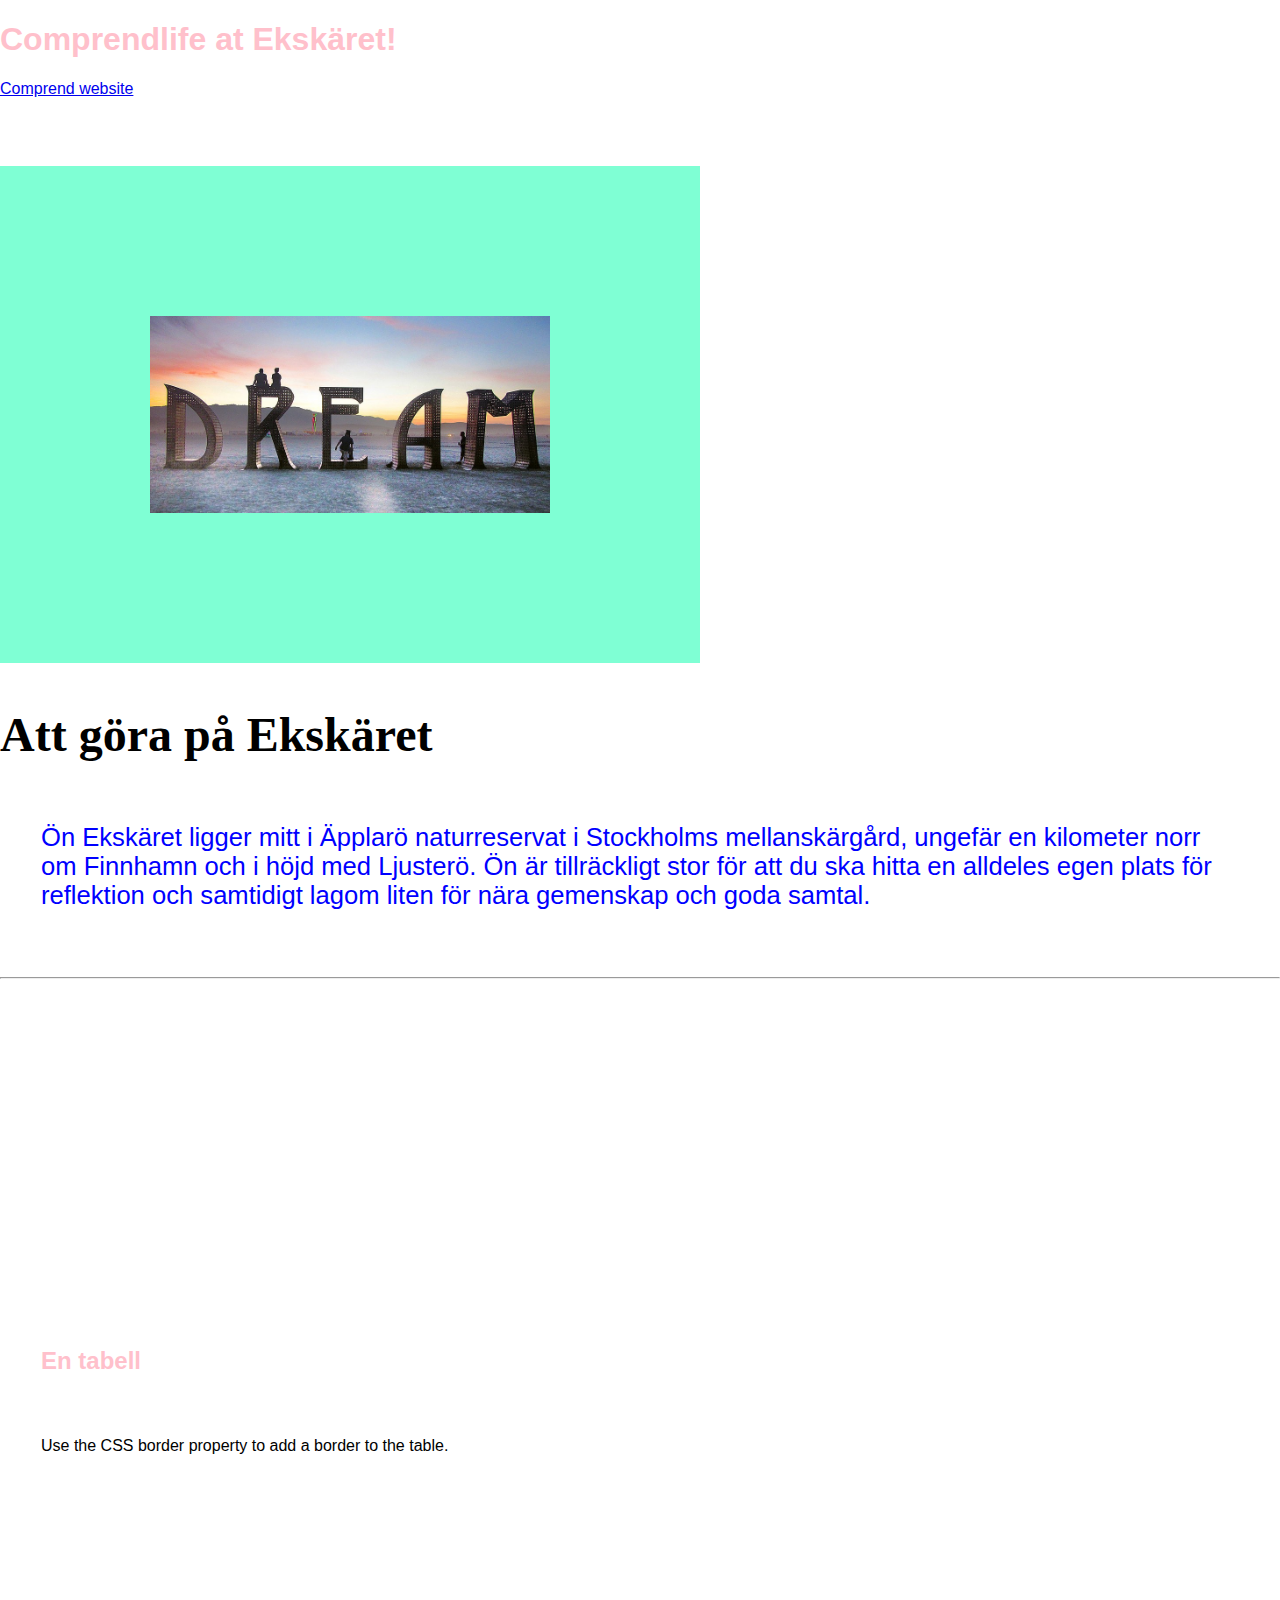
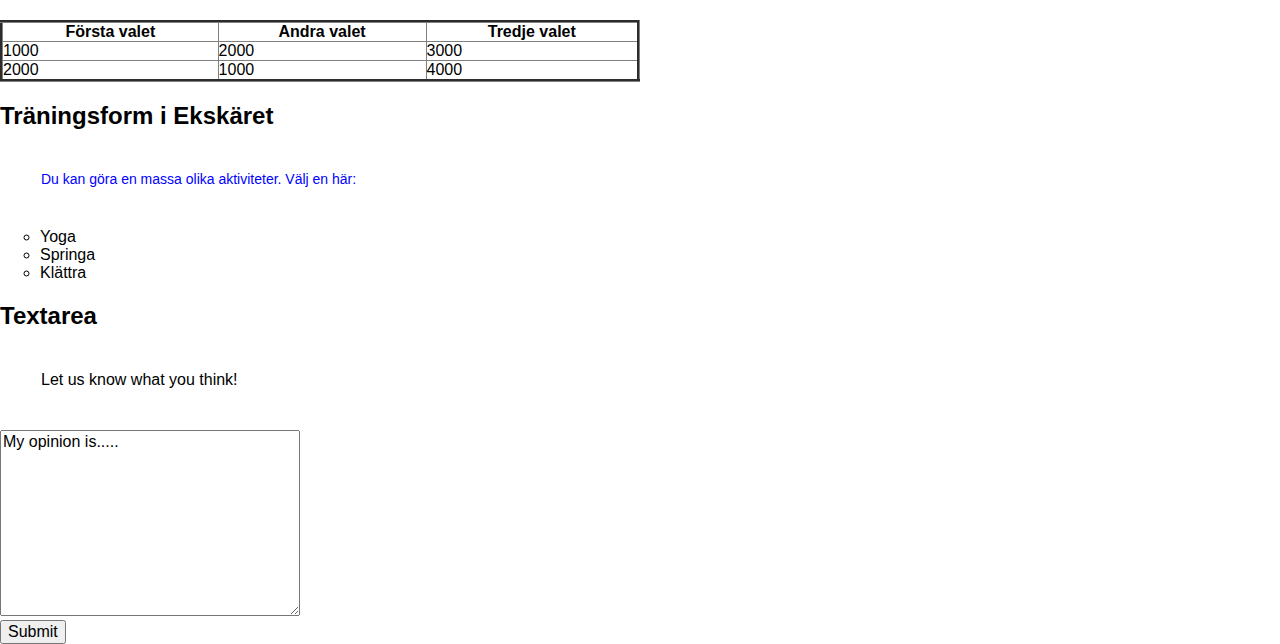
==== commit d5e761a2: "css5" ====
--- a/index.html
+++ b/index.html
@@ -25,7 +25,7 @@
     </h2>
 <p>Use the CSS border property to add a border to the table.</p>
 
-<table style="width:100%">
+<table style="width:50%" border="3" border-color="blue">
   <tr>
     <p class="pink">
     <th>Första valet</th>
@@ -46,7 +46,7 @@
 
 </table>
 <h2>Träningsform i Ekskäret</h2>
-
+  <p class="blue">Du kan göra en massa olika aktiviteter. Välj en här:</p>
 <ul style="list-style-type:circle">
   <li>Yoga</li>
   <li>Springa</li>
--- a/styles.css
+++ b/styles.css
@@ -16,4 +16,11 @@
 }
 .blue {
   color:blue;
+  font: verdana;
+  font-size: 14px;
 }
+.littlehamster {
+    padding: 150px;
+    margin-top: 50px;
+    background-color: aquamarine;
+}
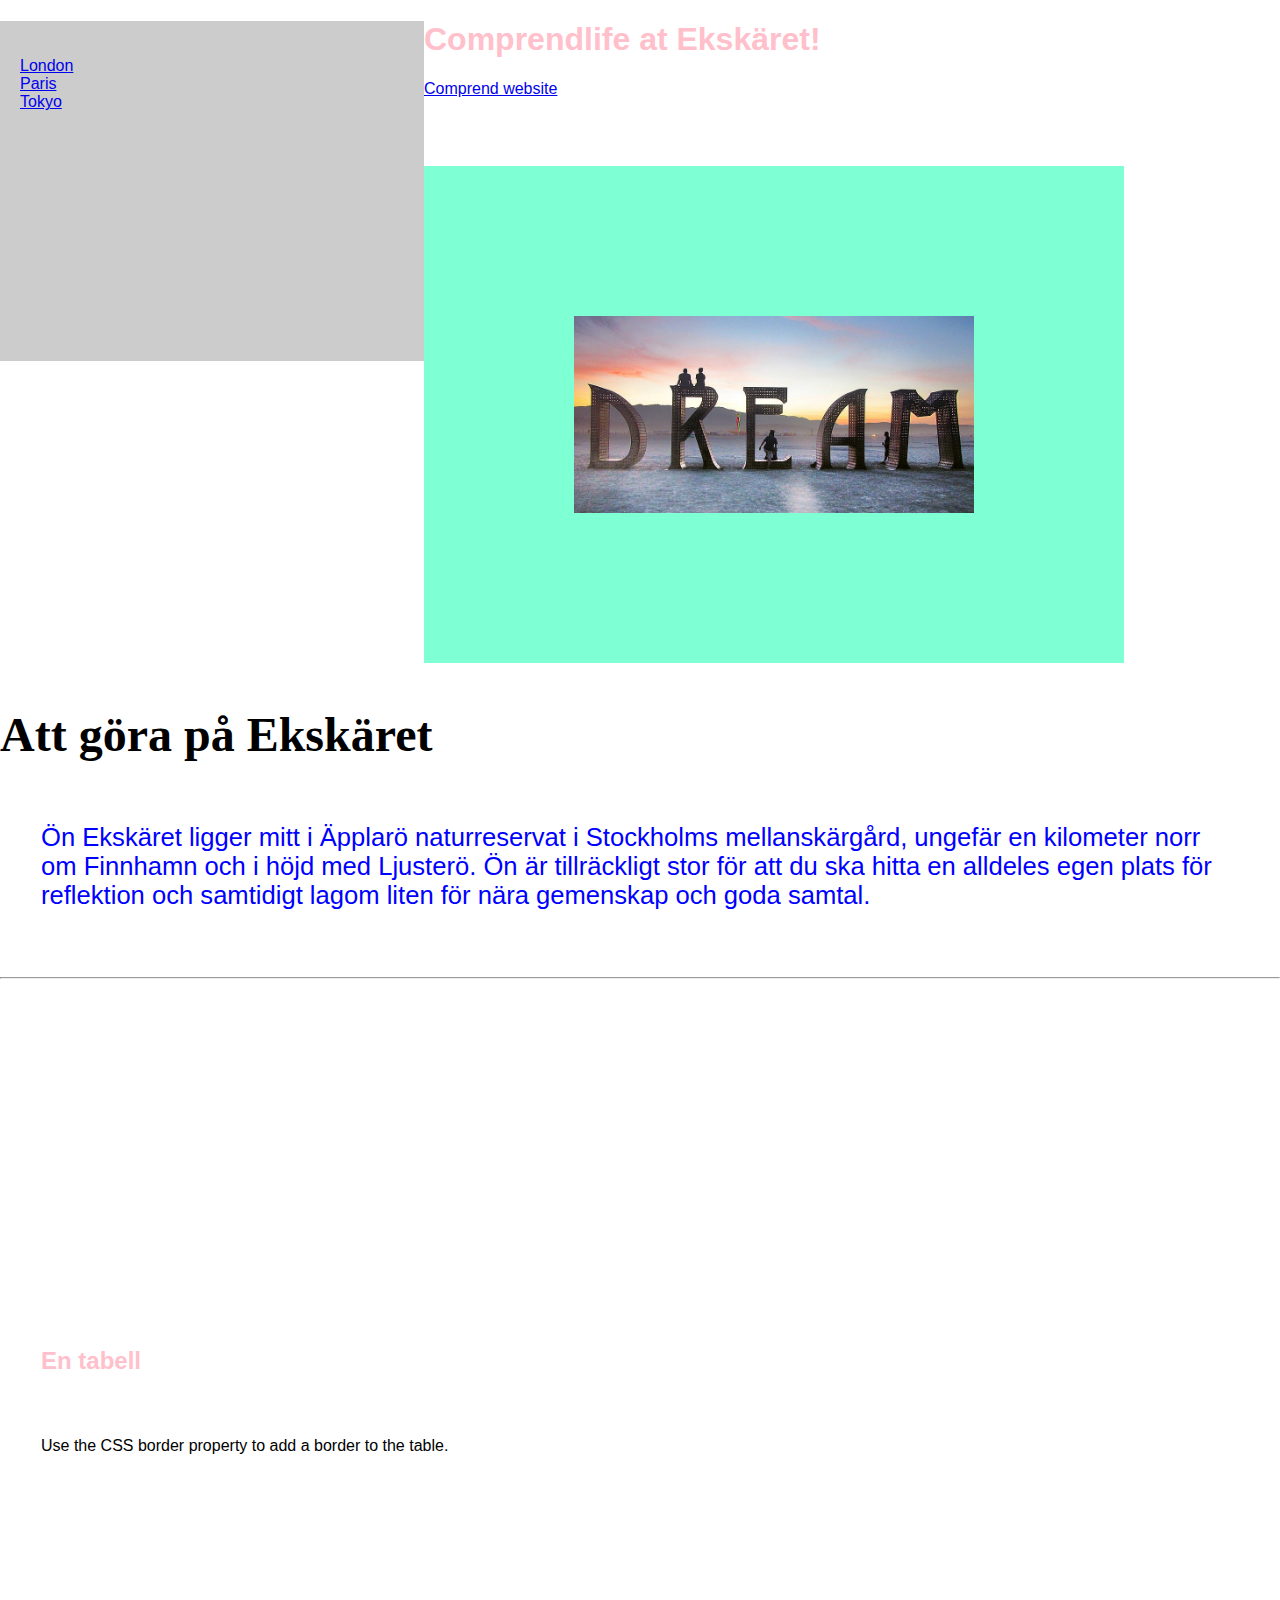
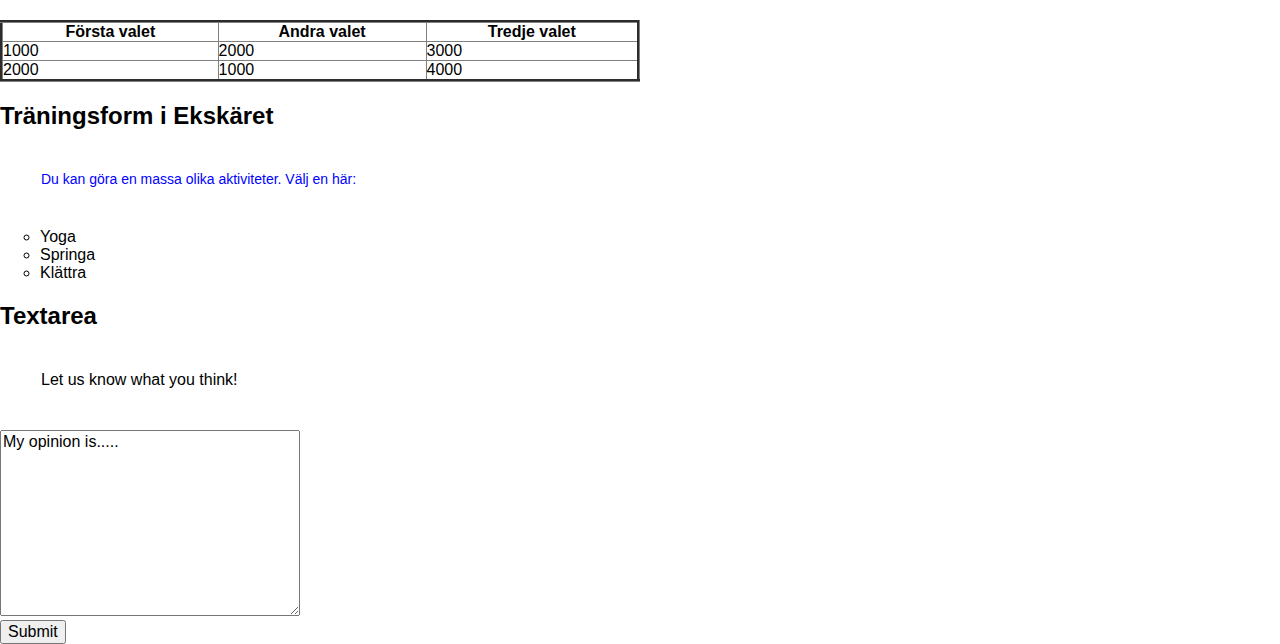
==== commit 8eade4ca: "navigation" ====
--- a/index.html
+++ b/index.html
@@ -11,6 +11,14 @@
     <title>Comprend code camp</title>
   </head>
   <body>
+    <nav>
+   <ul>
+     <li><a href="#">London</a></li>
+     <li><a href="#">Paris</a></li>
+     <li><a href="#">Tokyo</a></li>
+   </ul>
+ </nav>
+ <section>
     <h1>Comprendlife at Ekskäret!</h1>
     <a href="https://www.comprend.com">Comprend website</a><br><br>
     <img class="littlehamster" src="./img/bild1.jpeg" alt="Dream"/>
@@ -61,5 +69,6 @@
   <br>
   <input type="submit">
 </form>
+</section>
   </body>
 </html>
--- a/styles.css
+++ b/styles.css
@@ -24,3 +24,14 @@
     margin-top: 50px;
     background-color: aquamarine;
 }
+nav {
+    float: left;
+    width: 30%;
+    height: 300px; /* only for demonstration, should be removed */
+    background: #ccc;
+    padding: 20px;
+}
+nav ul {
+    list-style-type: none;
+    padding: 0;
+}
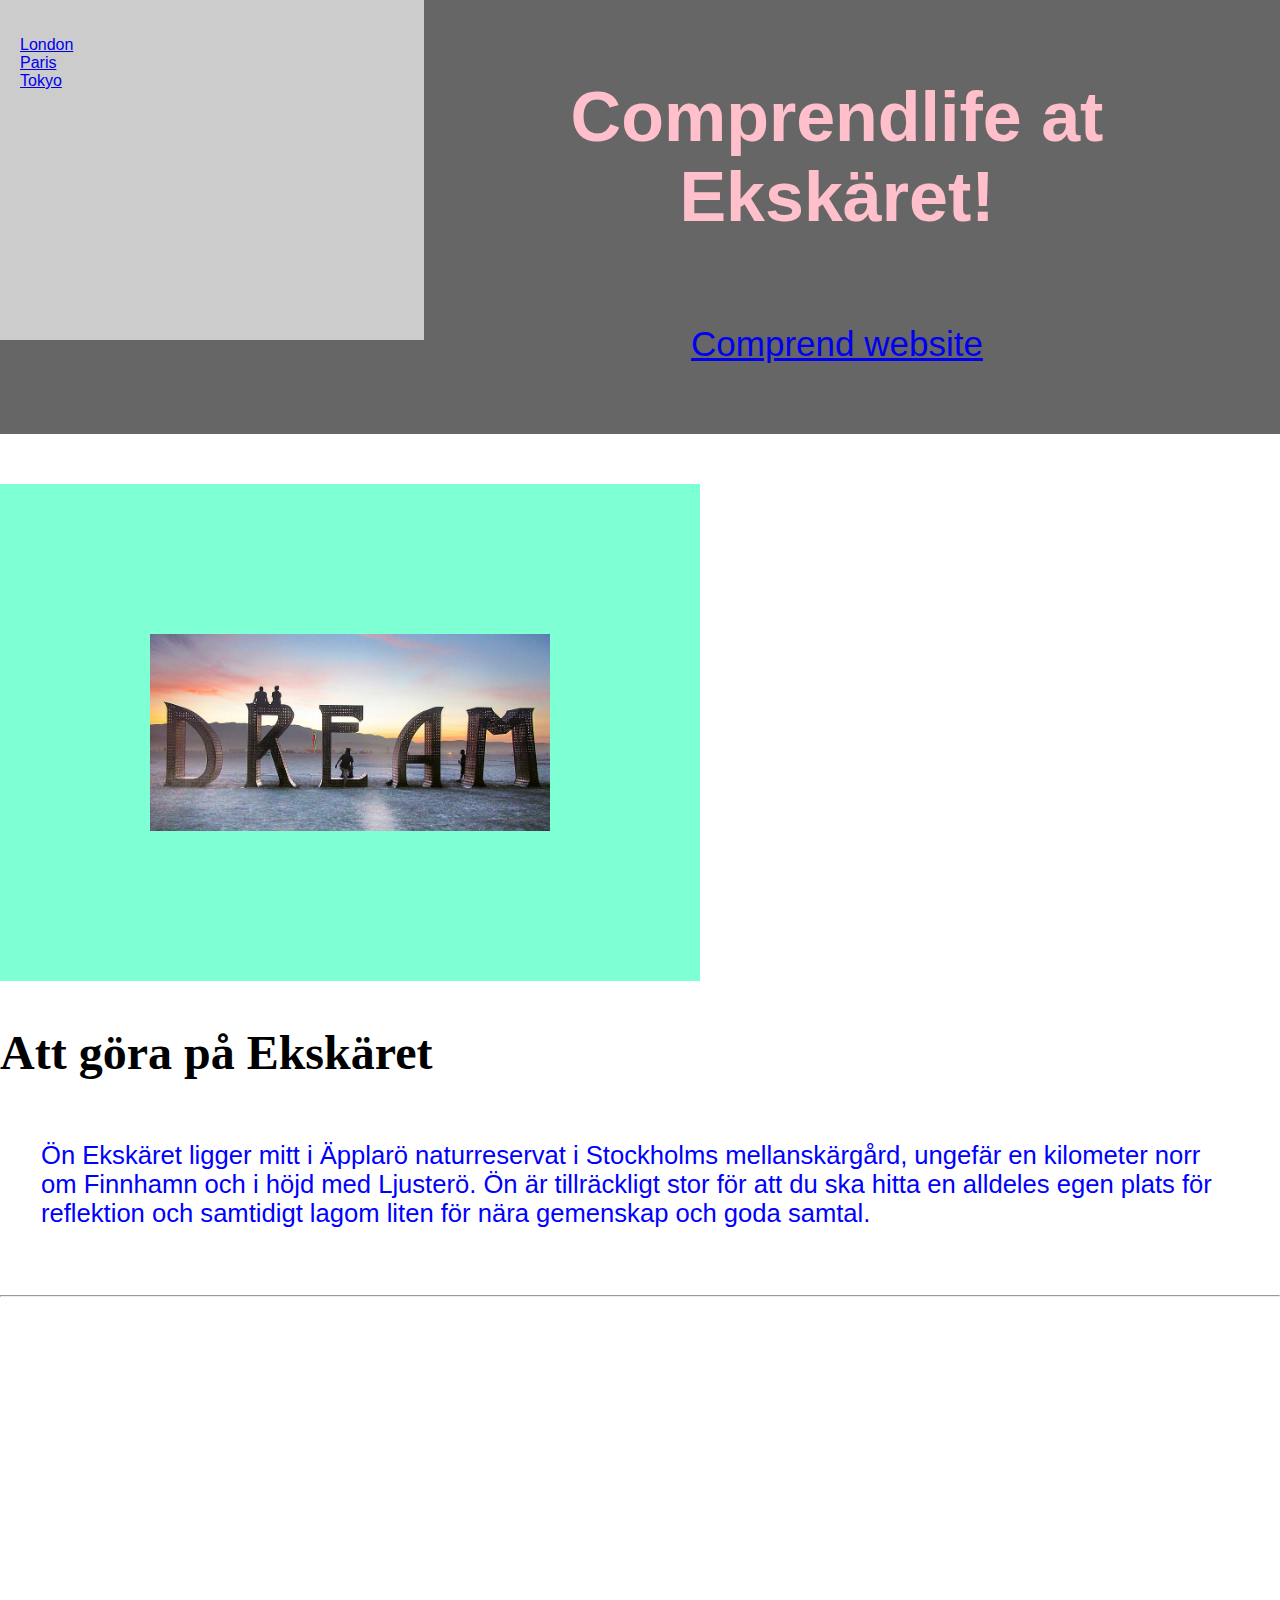
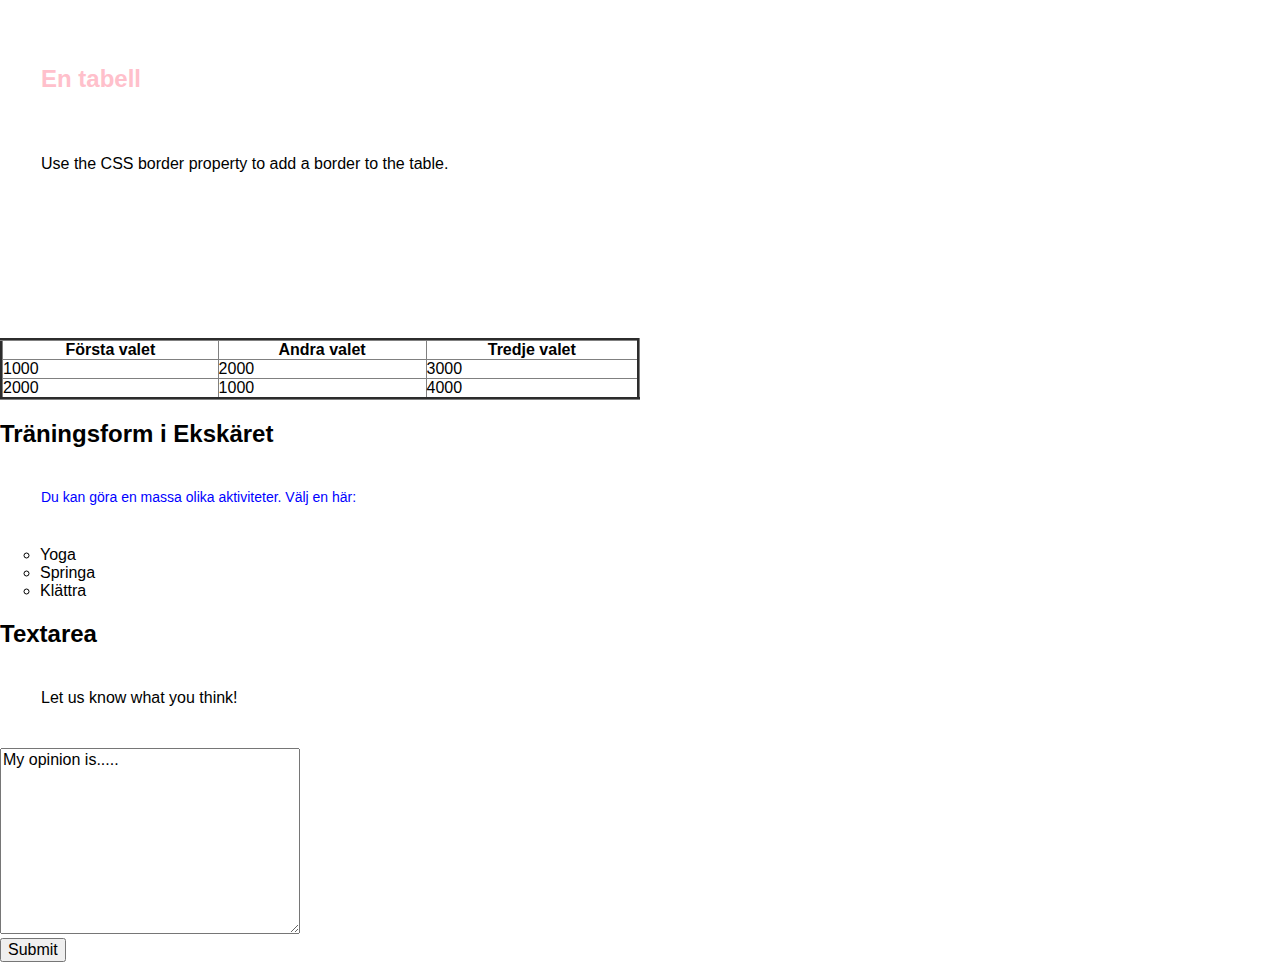
==== commit 050288b1: "header" ====
--- a/index.html
+++ b/index.html
@@ -18,9 +18,14 @@
      <li><a href="#">Tokyo</a></li>
    </ul>
  </nav>
- <section>
+
+   <header>
     <h1>Comprendlife at Ekskäret!</h1>
+    <br>
     <a href="https://www.comprend.com">Comprend website</a><br><br>
+  </header>
+
+     <section>
     <img class="littlehamster" src="./img/bild1.jpeg" alt="Dream"/>
 
     <h2 style="font-size:300%; font-family:verdana";>Att göra på Ekskäret</h2>
--- a/styles.css
+++ b/styles.css
@@ -35,3 +35,17 @@
     list-style-type: none;
     padding: 0;
 }
+article {
+    float: left;
+    padding: 20px;
+    width: 70%;
+    background-color: #f1f1f1;
+    height: 300px; /* only for demonstration, should be removed */
+}
+header {
+    background-color: #666;
+    padding: 30px;
+    text-align: center;
+    font-size: 35px;
+    color: white;
+}
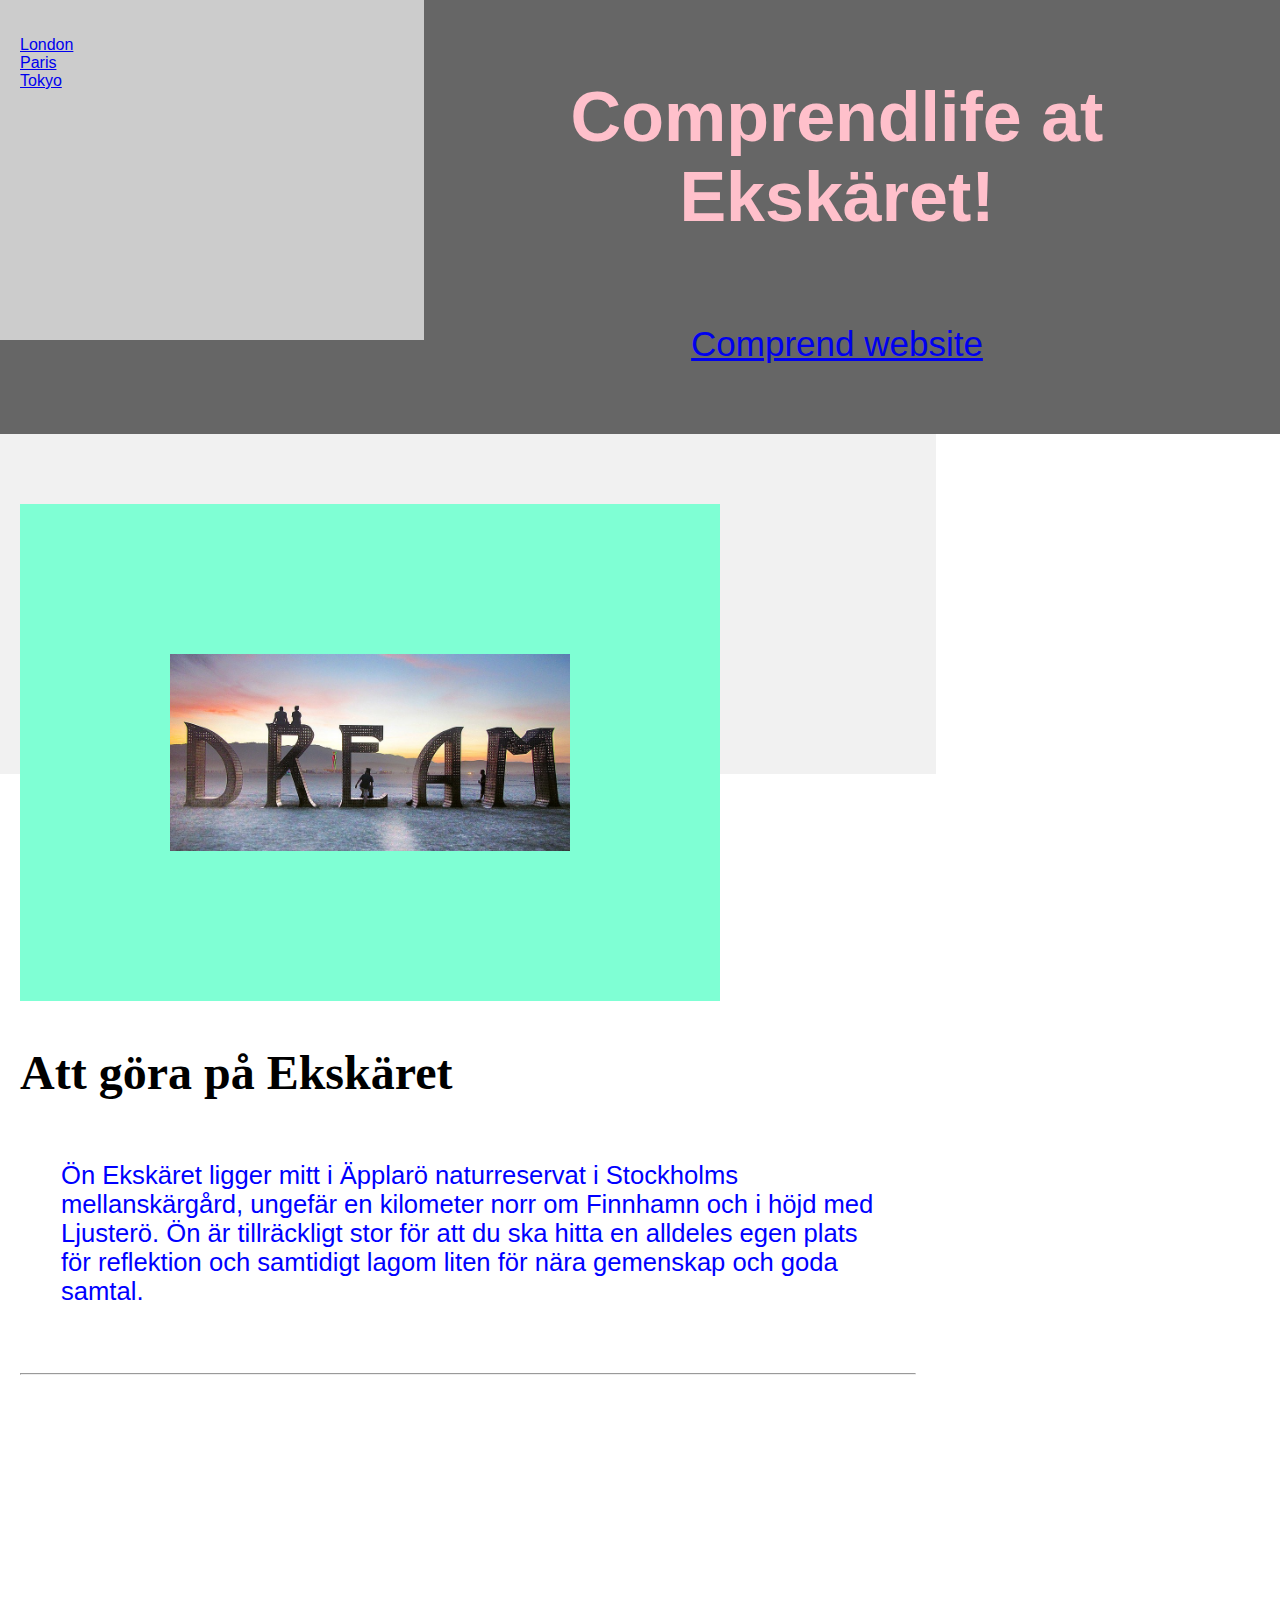
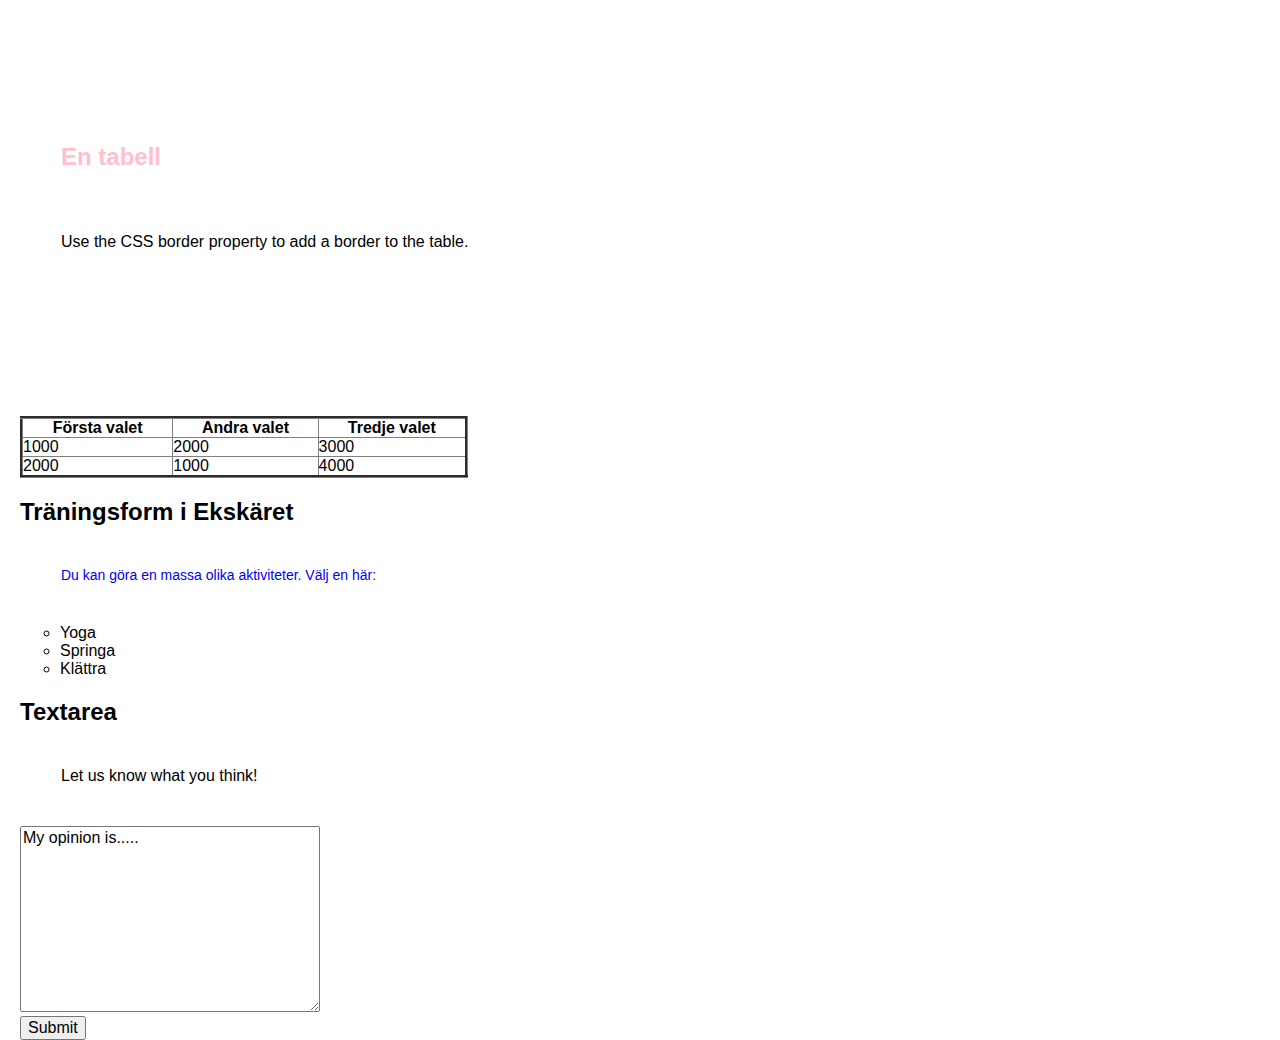
==== commit e6eacec3: "article" ====
--- a/index.html
+++ b/index.html
@@ -18,14 +18,14 @@
      <li><a href="#">Tokyo</a></li>
    </ul>
  </nav>
-
+<section>
    <header>
     <h1>Comprendlife at Ekskäret!</h1>
     <br>
     <a href="https://www.comprend.com">Comprend website</a><br><br>
   </header>
 
-     <section>
+     <article>
     <img class="littlehamster" src="./img/bild1.jpeg" alt="Dream"/>
 
     <h2 style="font-size:300%; font-family:verdana";>Att göra på Ekskäret</h2>
@@ -74,6 +74,7 @@
   <br>
   <input type="submit">
 </form>
+</article>
 </section>
   </body>
 </html>
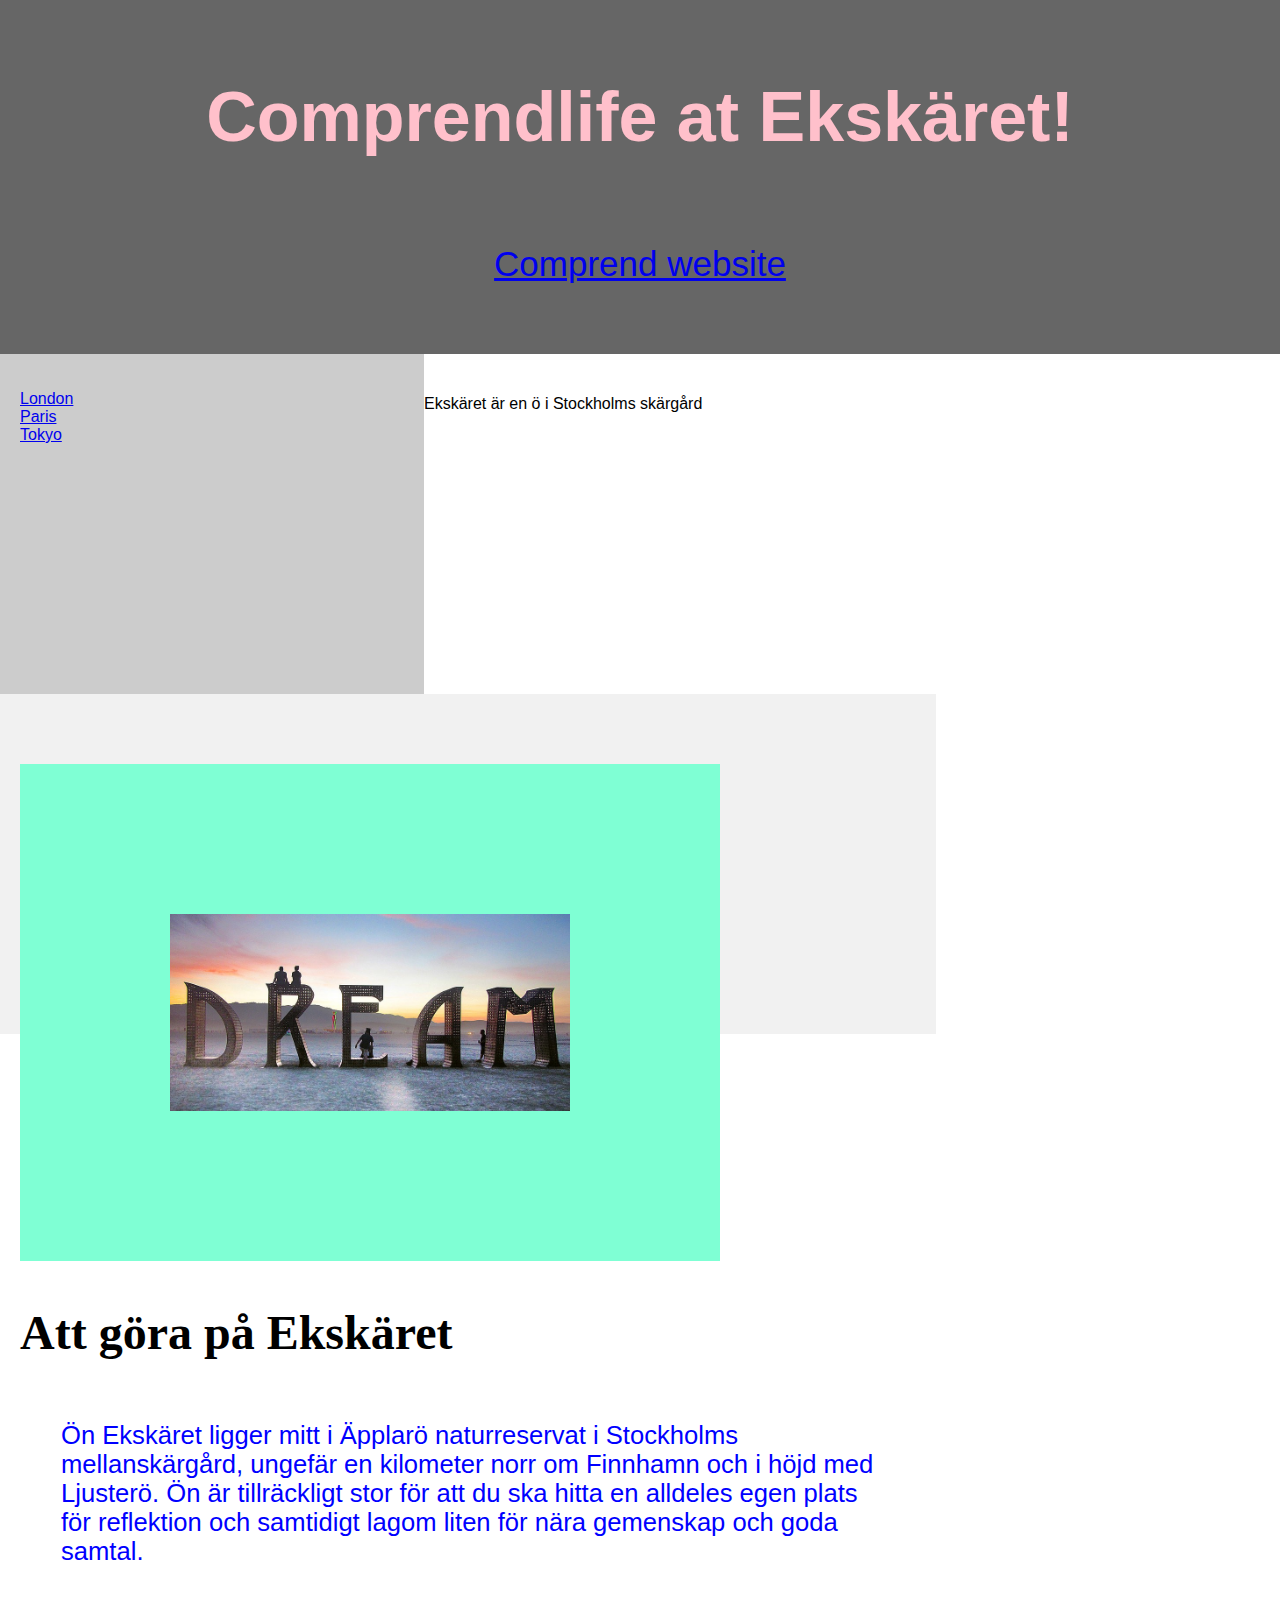
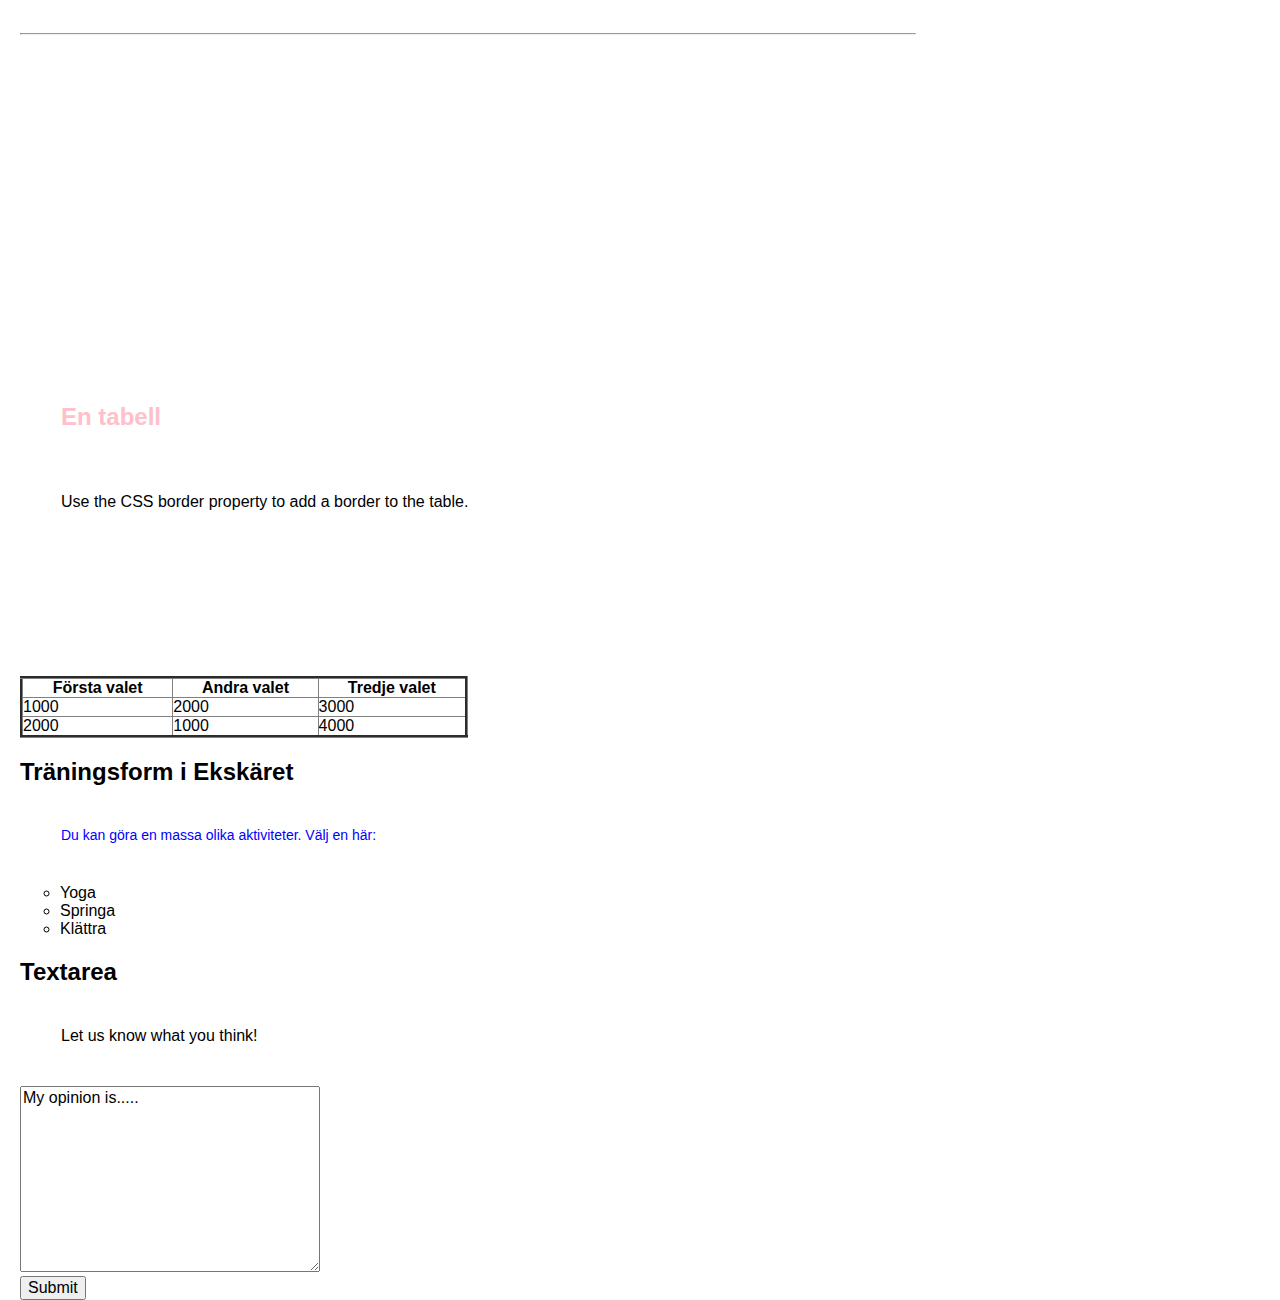
==== commit 6ff0c461: "footer" ====
--- a/index.html
+++ b/index.html
@@ -11,20 +11,21 @@
     <title>Comprend code camp</title>
   </head>
   <body>
-    <nav>
-   <ul>
-     <li><a href="#">London</a></li>
-     <li><a href="#">Paris</a></li>
-     <li><a href="#">Tokyo</a></li>
-   </ul>
- </nav>
-<section>
+
+
    <header>
     <h1>Comprendlife at Ekskäret!</h1>
     <br>
     <a href="https://www.comprend.com">Comprend website</a><br><br>
   </header>
-
+<section>
+  <nav>
+ <ul>
+   <li><a href="#">London</a></li>
+   <li><a href="#">Paris</a></li>
+   <li><a href="#">Tokyo</a></li>
+ </ul>
+</nav>
      <article>
     <img class="littlehamster" src="./img/bild1.jpeg" alt="Dream"/>
 
@@ -76,5 +77,8 @@
 </form>
 </article>
 </section>
+<footer>
+  <p>Ekskäret är en ö i Stockholms skärgård</p>
+</footer>
   </body>
 </html>
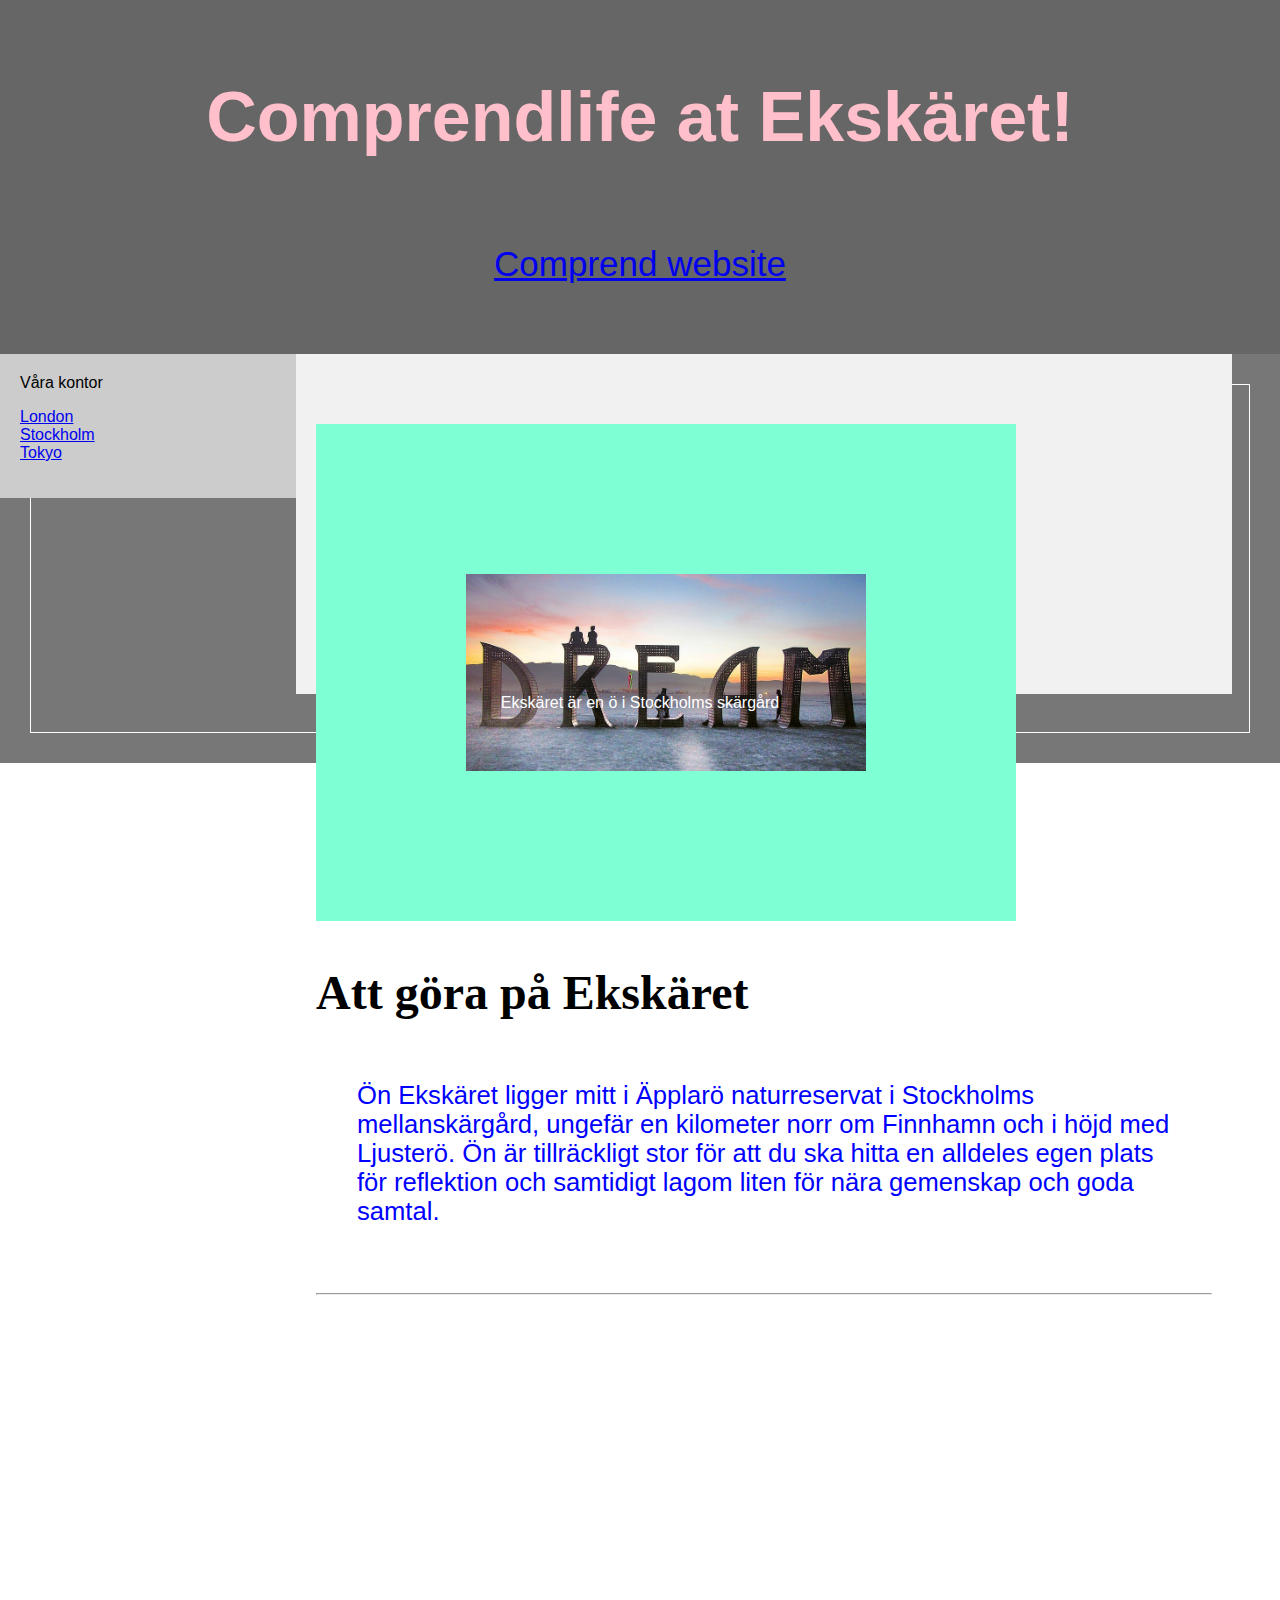
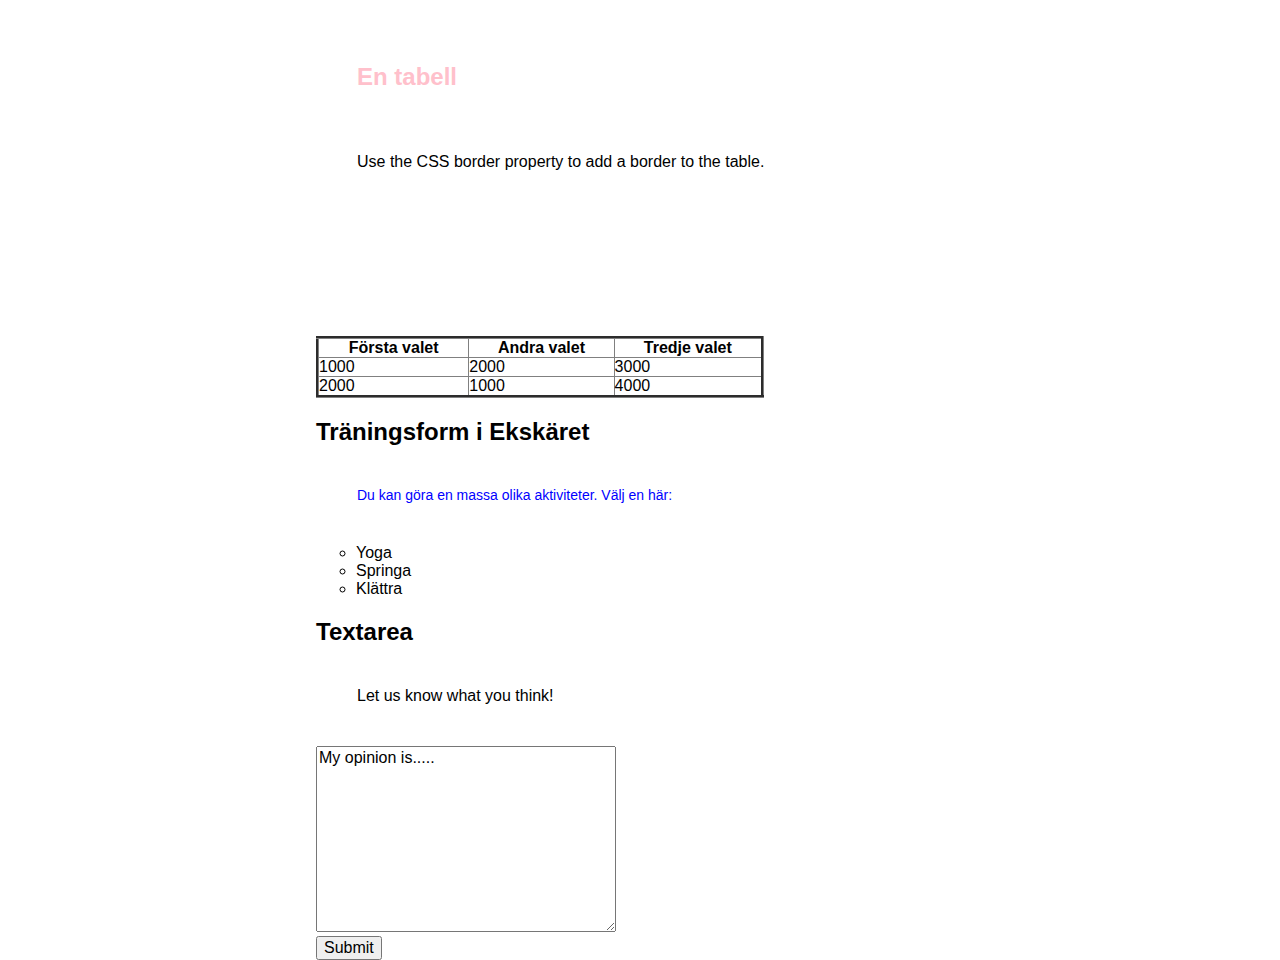
==== commit e7fbff3d: "nav4" ====
--- a/index.html
+++ b/index.html
@@ -20,9 +20,10 @@
   </header>
 <section>
   <nav>
+    Våra kontor
  <ul>
    <li><a href="#">London</a></li>
-   <li><a href="#">Paris</a></li>
+   <li><a href="#">Stockholm</a></li>
    <li><a href="#">Tokyo</a></li>
  </ul>
 </nav>
--- a/styles.css
+++ b/styles.css
@@ -26,8 +26,7 @@
 }
 nav {
     float: left;
-    width: 30%;
-    height: 300px; /* only for demonstration, should be removed */
+    width: 20%;
     background: #ccc;
     padding: 20px;
 }
@@ -49,3 +48,9 @@
     font-size: 35px;
     color: white;
 }
+footer {
+    background-color: #777;
+    padding: 10px;
+    text-align: center;
+    color: white;
+}
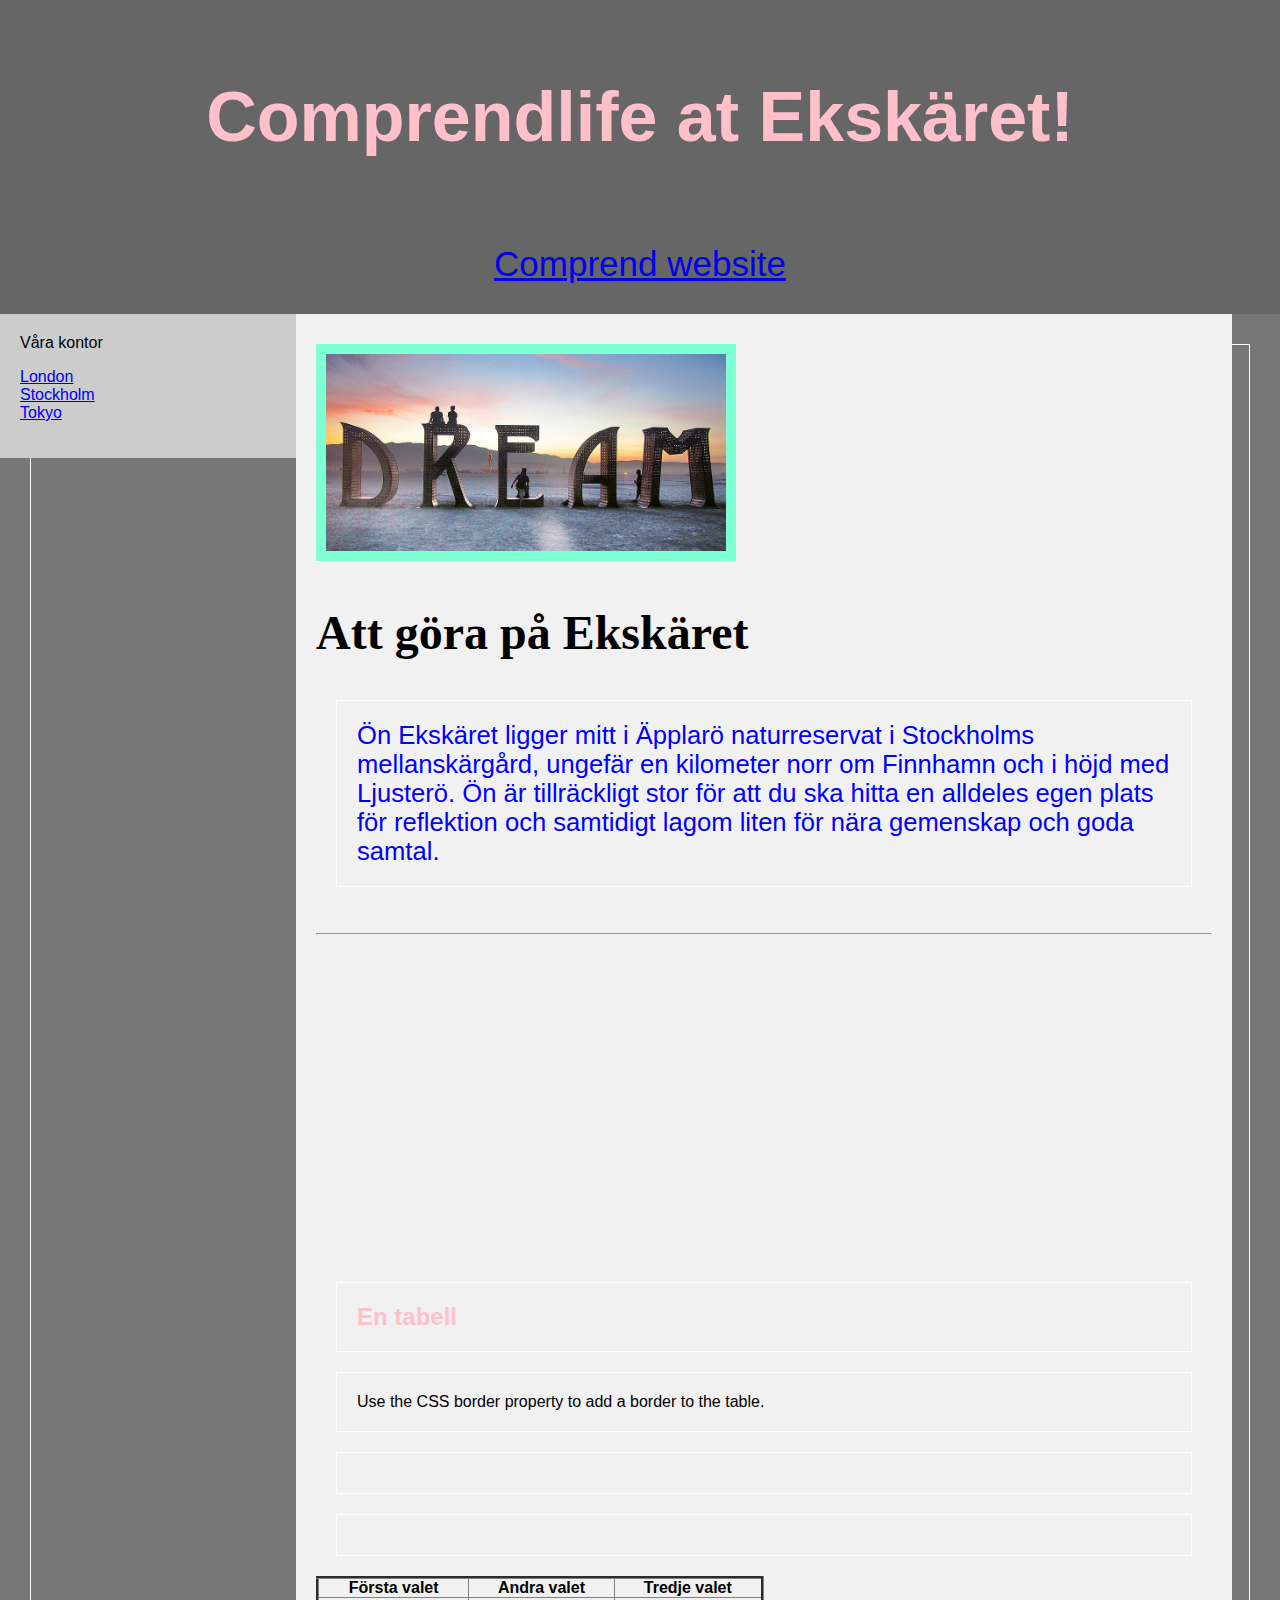
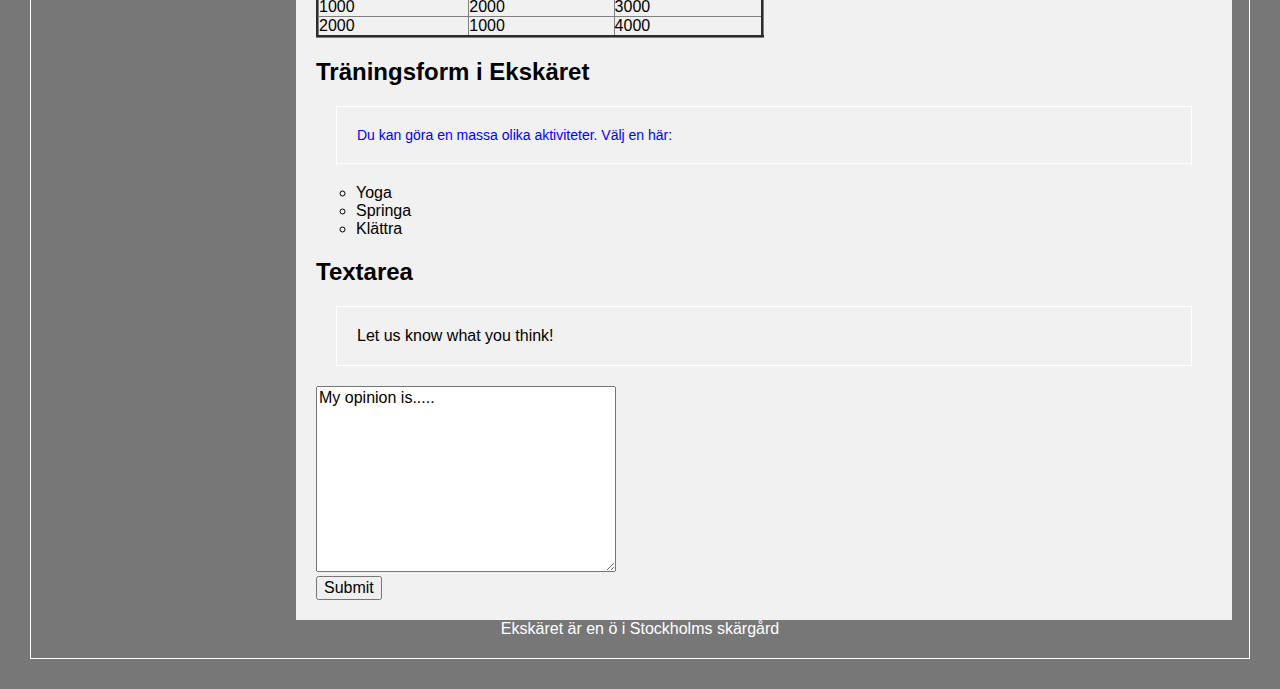
==== commit 00cff9af: "pure1" ====
--- a/index.html
+++ b/index.html
@@ -16,7 +16,7 @@
    <header>
     <h1>Comprendlife at Ekskäret!</h1>
     <br>
-    <a href="https://www.comprend.com">Comprend website</a><br><br>
+    <a href="https://www.comprend.com">Comprend website</a>
   </header>
 <section>
   <nav>
--- a/styles.css
+++ b/styles.css
@@ -20,8 +20,8 @@
   font-size: 14px;
 }
 .littlehamster {
-    padding: 150px;
-    margin-top: 50px;
+    padding: 10px;
+    margin-top: 10px;
     background-color: aquamarine;
 }
 nav {
@@ -39,7 +39,7 @@
     padding: 20px;
     width: 70%;
     background-color: #f1f1f1;
-    height: 300px; /* only for demonstration, should be removed */
+
 }
 header {
     background-color: #666;
